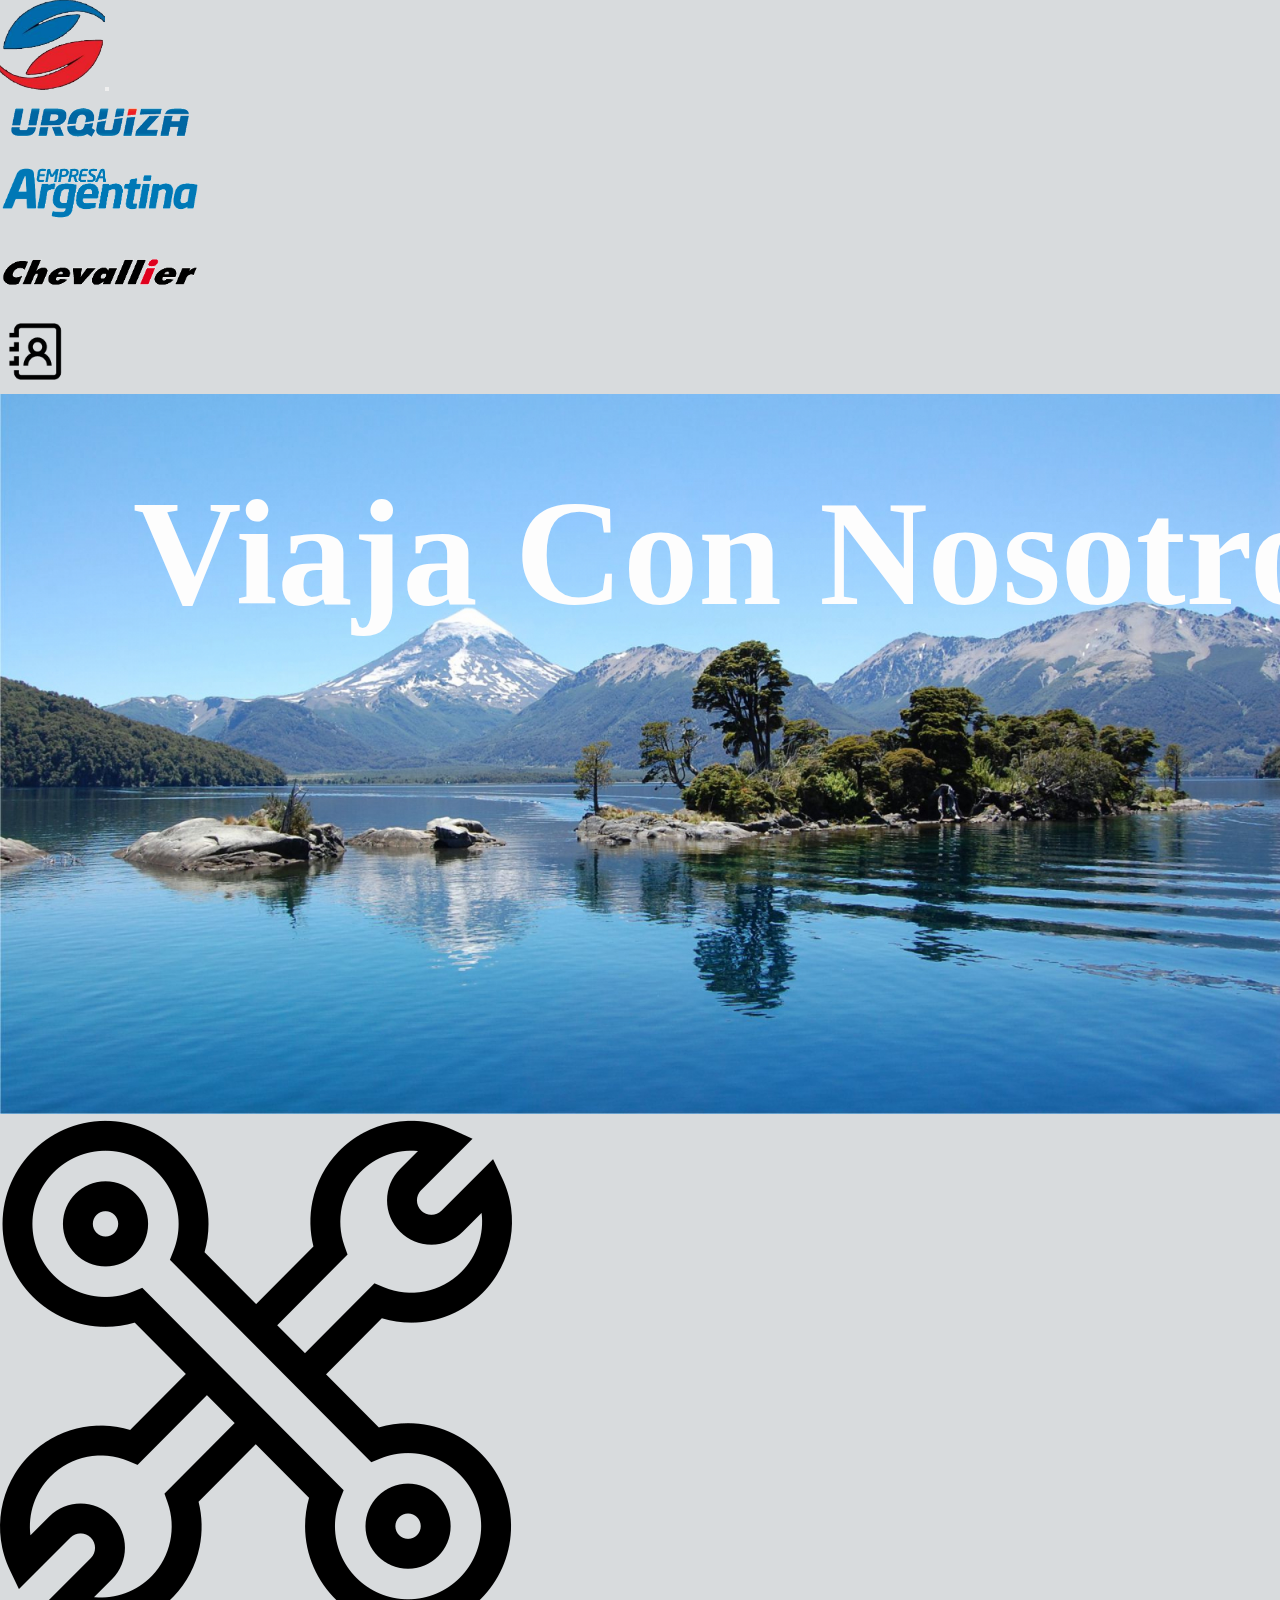
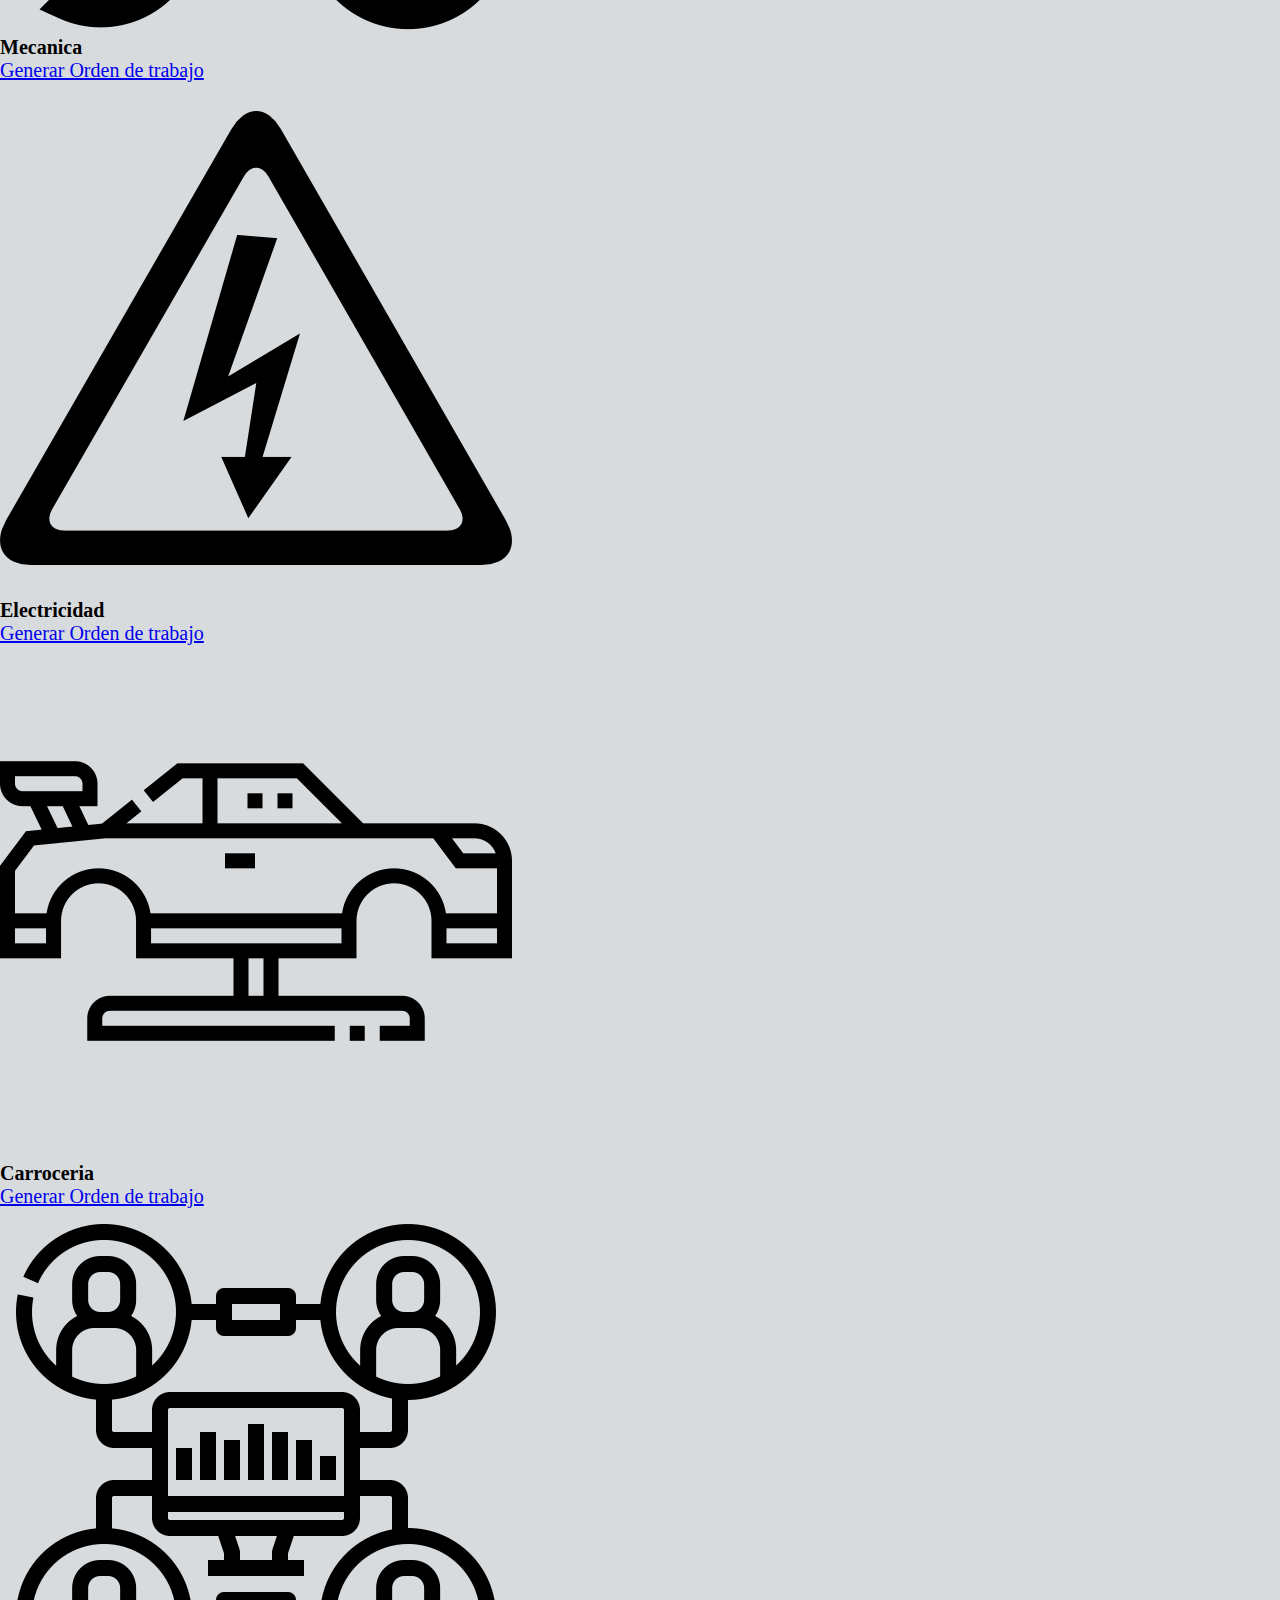
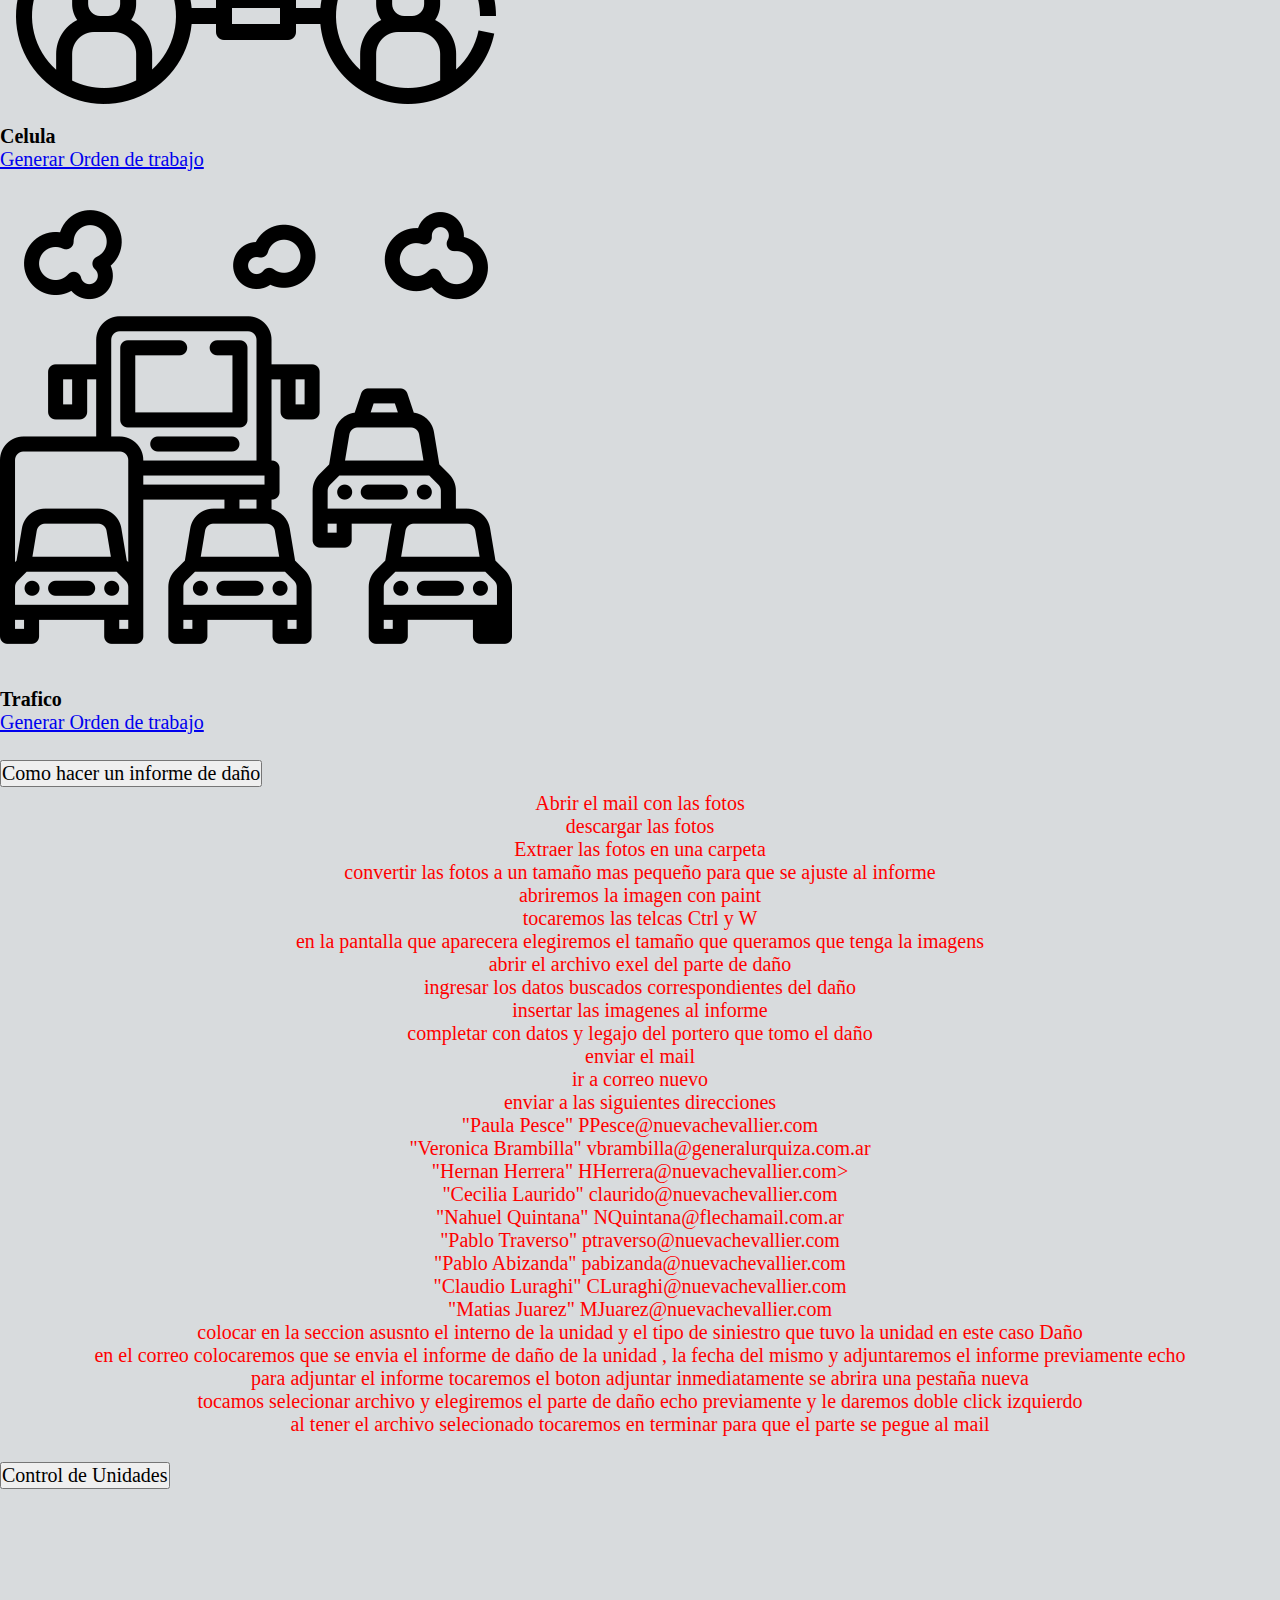
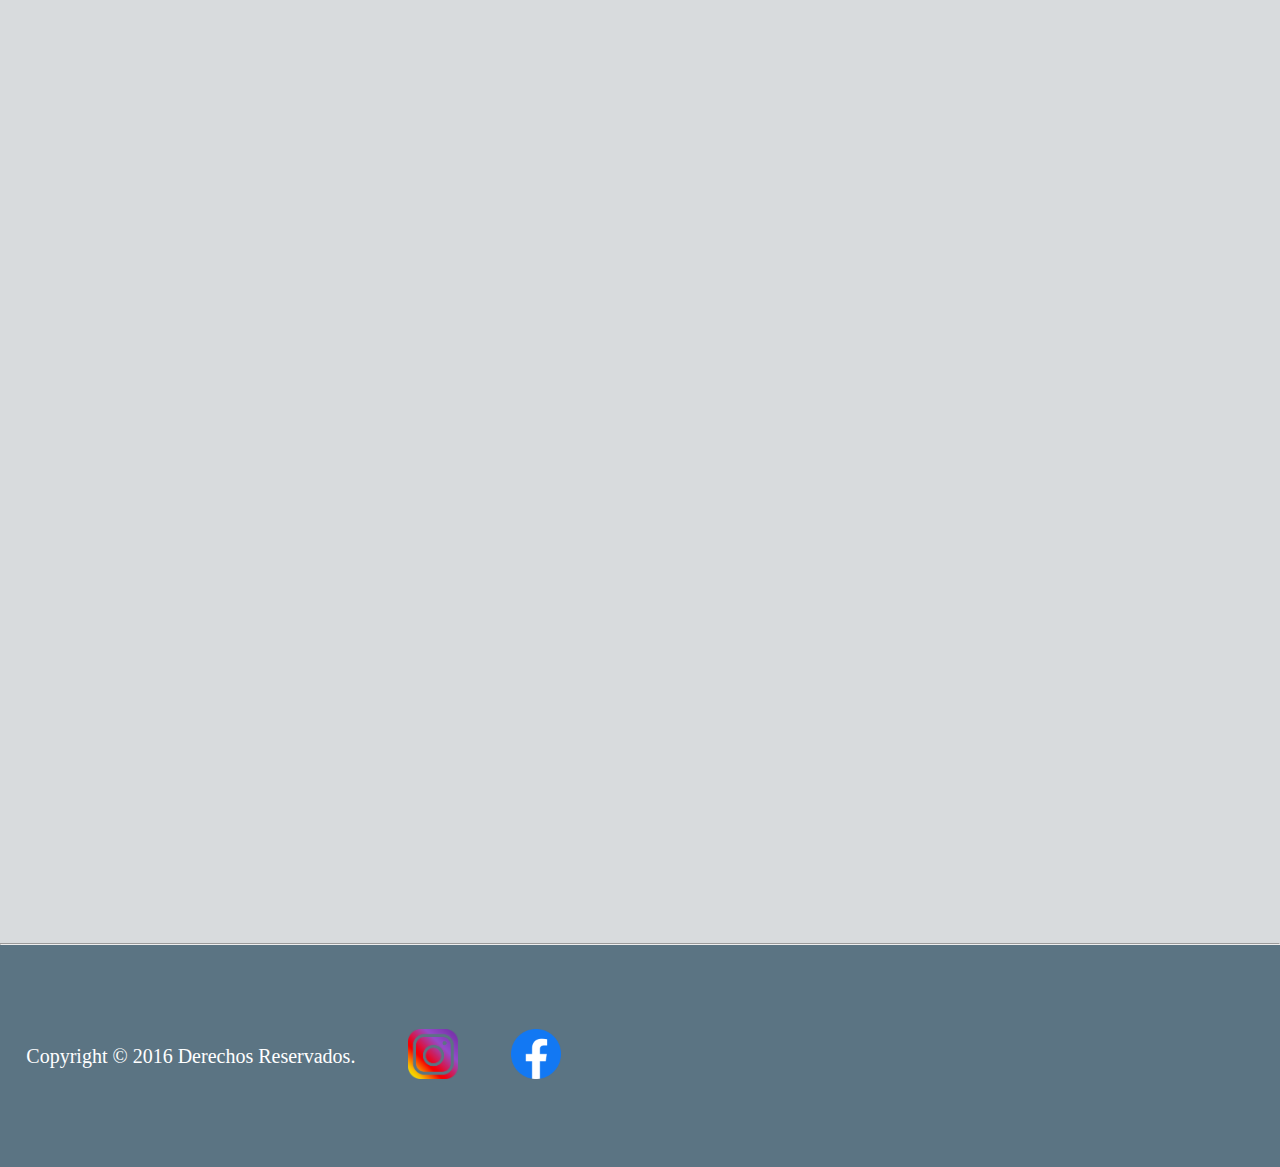
==== index.html @ fd38d235 "falta el mixin y seo" ====
<!DOCTYPE html>
<html lang="en">

<head>
    <meta charset="UTF-8">
    <meta http-equiv="X-UA-Compatible" content="IE=edge">
    <meta name="viewport" content="width=device-width, initial-scale=1.0">


    <link rel="stylesheet" href="https://cdnjs.cloudflare.com/ajax/libs/animate.css/4.1.1/animate.min.css" />
    <link href="https://cdn.jsdelivr.net/npm/bootstrap@5.2.0-beta1/dist/css/bootstrap.min.css" rel="stylesheet"
        integrity="sha384-0evHe/X+R7YkIZDRvuzKMRqM+OrBnVFBL6DOitfPri4tjfHxaWutUpFmBp4vmVor" crossorigin="anonymous">

    <link rel="stylesheet" href="./css/style.css">


    <title>INICIO</title>
</head>

<body>
    <header>


        <nav class="navbar navbar-expand-lg bg-light align-items-center ">

            <div class="container-fluid  d-flex align-content-center">
                <a class="navbar-brand" href="../index.html"><img src="./assets/nodo lujan.png" alt=""
                        class="logo img-fluid"></a>
                <button class="navbar-toggler" type="button" data-bs-toggle="collapse" data-bs-target="#navbarNav"
                    aria-controls="navbarNav" aria-expanded="false" aria-label="Toggle navigation">
                    <span class="navbar-toggler-icon"></span>
                </button>
                <div class="collapse navbar-collapse  justify-content-end" id="navbarNav">
                    <ul class="navbar-nav d-flex align-items-center">
                        <li class="nav-item d-flex ">
                            <a class="nav-link active" aria-current="page" href="./vistas/urquiza.html"><img
                                    src="./assets/logo-urquiza.png" alt="logo urquiza"
                                    class="nav__li--logoEmpresas"></a>
                        </li>

                        <li class="nav-item">
                            <a class="nav-link" href="./vistas/empresa argentina.html"><img
                                    src="./assets/empresaargentina-logo.png" alt="logo empresa Argentina"
                                    class="nav__li--logoEmpresas"></a>
                        </li>
                        <li class="nav-item d-flex ">
                            <a class="nav-link active" aria-current="page" href="./vistas/chevallier.html"><img
                                    src="./assets/chevallier-logo.png" alt="logo urquiza"
                                    class="nav__li--logoEmpresas"></a>
                        </li>
                        <li class="nav-item">
                            <a class="nav-link" href="./vistas/contacto.html"><img src="./assets/contacto.png"
                                    alt="logo contacto" class="nav__li--contacto"></a>
                        </li>
                    </ul>
                </div>
            </div>
        </nav>




















    </header>


    <main>


        <section class="main__section--one--micros">


            <div class="reflejo">






                <div class="contenedor__titulo--imagen ">
                    <figure>

                        <img src="./assets/Bariloche walppaper.jpg" alt="micro de la empresa chevallier"
                            class="main__div--imagenes ">
                    </figure>
                    <h1 class="titulo__imagen-index animate__animated animate__backInLeft ">Viaja Con Nosotros</h1>
                </div>


                <div class="d-flex justify-content-center flex-wrap card__colum--movil">
                    <div class="card" style="width: 18rem;">
                        <img src="./assets/mecanica.png" class="card-img-top" alt="paisaje bariloche">
                        <div class="card-body">
                            <h5 class="card-title">Mecanica</h5>
                            <p class="card-text"></p>
                            <a href="#" class="btn btn-primary">Generar Orden de trabajo</a>
                        </div>
                    </div>
                    <div class="card" style="width: 18rem;">
                        <img src="./assets/electricidad.png" class="card-img-top" alt="paisaje de mar del plata">
                        <div class="card-body">
                            <h5 class="card-title">Electricidad</h5>
                            <p class="card-text"></p>
                            <a href="#" class="btn btn-primary">Generar Orden de trabajo</a>
                        </div>
                    </div>
                    <div class="card" style="width: 18rem;">
                        <img src="./assets/carroceria.png" class="card-img-top" alt="paisaje de villa general Belgrano">
                        <div class="card-body">
                            <h5 class="card-title">Carroceria</h5>
                            <p class="card-text"></p>
                            <a href="#" class="btn btn-primary">Generar Orden de trabajo</a>
                        </div>
                    </div>
                    <div class="card" style="width: 18rem;">
                        <img src="./assets/celula.png" class="card-img-top" alt="paisaje de santa rosa ">
                        <div class="card-body">
                            <h5 class="card-title">Celula</h5>
                            <p class="card-text"></p>
                            <a href="#" class="btn btn-primary">Generar Orden de trabajo</a>
                        </div>
                    </div>
                    <div class="card" style="width: 18rem;">
                        <img src="./assets/trafico.png" class="card-img-top" alt="paisaje de Rosario">
                        <div class="card-body">
                            <h5 class="card-title">Trafico</h5>
                            <p class="card-text"></p>
                            <a href="#" class="btn btn-primary">Generar Orden de trabajo</a>
                        </div>
                    </div>





                </div>
                <div class="accordion" id="accordionExample">
                    <div class="accordion-item">
                        <h2 class="accordion-header" id="headingOne">
                            <button class="accordion-button" type="button" data-bs-toggle="collapse"
                                data-bs-target="#collapseOne" aria-expanded="true" aria-controls="collapseOne">
                                Como hacer un informe de daño
                            </button>
                        </h2>
                        <div id="collapseOne" class="accordion-collapse collapse" aria-labelledby="headingOne"
                            data-bs-parent="#accordionExample">
                            <div class="accordion-body ">
                                <ol class="accordion__div--informe col-6 main__list">
                                    <li>Abrir el mail con las fotos</li>
                                    <li>descargar las fotos</li>
                                    <li>Extraer las fotos en una carpeta</li>
                                    <li>convertir las fotos a un tamaño mas pequeño para que se ajuste al informe</li>
                                    <li>abriremos la imagen con paint</li>
                                    <li>tocaremos las telcas Ctrl y W </li>
                                    <li>en la pantalla que aparecera elegiremos el tamaño que queramos que tenga la imagens</li>
                                    <li>abrir el archivo exel del parte de daño</li>
                                    <li>ingresar los datos buscados correspondientes del daño</li>
                                    <li>insertar las imagenes al informe</li>
                                    <li>completar con datos y legajo del portero que tomo el daño</li>
                                    <li>enviar el mail
                                         
                                            <li>ir a correo nuevo</li>
                                            <li>enviar a las siguientes direcciones
                                                
                                                    <li>"Paula Pesce" PPesce@nuevachevallier.com</li>
                                                    <li>"Veronica Brambilla" vbrambilla@generalurquiza.com.ar</li>
                                                    <li>"Hernan Herrera" HHerrera@nuevachevallier.com></li>
                                                    <li>"Cecilia Laurido" claurido@nuevachevallier.com </li>
                                                    <li>"Nahuel Quintana" NQuintana@flechamail.com.ar</li>
                                                    <li>"Pablo Traverso" ptraverso@nuevachevallier.com</li>
                                                    <li>"Pablo Abizanda" pabizanda@nuevachevallier.com</li>
                                                    <li>"Claudio Luraghi" CLuraghi@nuevachevallier.com</li>
                                                    <li>"Matias Juarez" MJuarez@nuevachevallier.com</li>
                                                
                                            <li>colocar en la seccion asusnto el interno de la unidad y el tipo de
                                                siniestro que tuvo la unidad en este caso Daño</li>
                                            <li>en el correo colocaremos que se envia el informe de daño de la unidad ,
                                                la fecha del mismo y adjuntaremos el informe previamente echo</li>
                                            <li> para adjuntar el informe tocaremos el boton adjuntar inmediatamente se
                                                abrira una pestaña nueva</li>
                                            <li>tocamos selecionar archivo y elegiremos el parte de daño echo
                                                previamente y le daremos doble click izquierdo</li>
                                            <li>al tener el archivo selecionado tocaremos en terminar para que el parte
                                                se pegue al mail</li>
                                        
                                    </li>

                                </ol>
                            </div>
                        </div>
                    </div>
                    <div class="accordion-item">
                        <h2 class="accordion-header" id="headingTwo">
                            <button class="accordion-button collapsed" type="button" data-bs-toggle="collapse"
                                data-bs-target="#collapseTwo" aria-expanded="false" aria-controls="collapseTwo">
                                Control de Unidades
                            </button>
                        </h2>
                        <div id="collapseTwo" class="accordion-collapse collapse" aria-labelledby="headingTwo"
                            data-bs-parent="#accordionExample">
                            <div class="accordion-body">
                                <iframe class="accordion_div--control " width="560" height="315" src="https://www.youtube.com/embed/RJIiFIWrXUc"
                                    title="YouTube video player" frameborder="0"
                                    allow="accelerometer; autoplay; clipboard-write; encrypted-media; gyroscope; picture-in-picture"
                                    allowfullscreen></iframe>
                                <iframe class="accordion_div--control " width="560" height="315" src="https://www.youtube.com/embed/pWi-H2xmDMs"
                                    title="YouTube video player" frameborder="0"
                                    allow="accelerometer; autoplay; clipboard-write; encrypted-media; gyroscope; picture-in-picture"
                                    allowfullscreen></iframe>
                                <iframe class="accordion_div--control " width="560" height="315" src="https://www.youtube.com/embed/S9USbWqzhtk"
                                    title="YouTube video player" frameborder="0"
                                    allow="accelerometer; autoplay; clipboard-write; encrypted-media; gyroscope; picture-in-picture"
                                    allowfullscreen></iframe>
                            </div>
                        </div>
                    </div>
                  
                </div>




        </section>



    </main>

    <br><br><br>
    <hr>

    <footer>

        <div class="mapouter mapa">
            <div class="gmap_canvas"><iframe width="247" height="217" id="gmap_canvas"
                    src="https://maps.google.com/maps?q=pedro%20del%20lujan%202645&t=k&z=13&ie=UTF8&iwloc=&output=embed"
                    frameborder="0" scrolling="no" marginheight="0" marginwidth="0"></iframe>

            </div>
        </div>

        <a href="https://www.facebook.com/gabriel.carranza.7921/"><img src="../assets/Facebook_f_logo_(2019).svg.png"
                alt="" class="footer__logo--redes"></a>
        <a href="https://www.instagram.com/gabriel.powa/"><img src="../assets/900px-Instagram-Icon.png" alt=""
                class="footer__logo--redes"></a>
        <p>Copyright © 2016 Derechos Reservados. </p>

    </footer>


    <script src="https://cdn.jsdelivr.net/npm/bootstrap@5.2.0-beta1/dist/js/bootstrap.bundle.min.js"
        integrity="sha384-pprn3073KE6tl6bjs2QrFaJGz5/SUsLqktiwsUTF55Jfv3qYSDhgCecCxMW52nD2" crossorigin="anonymous">
    </script>


</body>

</html>
---- css/style.css ----
/*
* {
    margin: 0;
    padding: 0;
    box-sizing: border-box;
    font-family: fantasy;
    font-size: 20px;

}

simepre usar esta propiedad para resetar el css predeterminado de la pagina*/
/*



body {
    background-color: rgb(216, 219, 221);
    display: grid;
    grid-template-rows: auto 1fr auto;
    grid-template-columns: 1fr;

}



h2 {
    font-family: fantasy;
    font-size: 50px;
    color: rgb(0, 0, 0);
}



footer {
    width: 100%;
    display: flex;
    justify-items: end;
    justify-content: space-around;
    align-items: center;
    flex-direction: row-reverse;
    color: white;
    background-color: rgb(91, 116, 131);
    padding: 0px 0px;
    margin-bottom: 0px;
    height: 100%;
}




.logo {


    width: 100px;



}

.nav__li--logoEmpresas {
    width: 200px;
}

.nav__li--contacto {
    width: 75px;
}

.div__micros__section--one {
    display: flex;
    flex-direction: column;
    justify-items: center;
    align-items: center;
    margin-top: 300px;
    margin-bottom: 0px;
}


.main__section--one--micros {
    display: grid;
    grid-template-rows: 1fr 20px;


}

.contenedor__titulo--imagen {
    position: relative;
    overflow: hidden;
    width: 100%;

}

.main__div--imagenes {
    width: 100%;

}





*/
.main__list {
  color: red;
  text-align: center;
  margin: auto;
  width: 50;
  font-family: fantasy;
}

.titulo__imagen, .titulo__imagen-index, .titulo__imagen-urquiza, .titulo__imagen-chevallier, .titulo__imagen-argentina {
  position: absolute;
  top: 10%;
  left: 10%;
  width: 100%;
}

.titulo__imagen-argentina {
  transform: translate(5px);
  color: rgb(255, 245, 104);
  font-size: 150px;
}

.main__list {
  color: red;
  text-align: center;
  margin: auto;
  width: 50;
  font-family: fantasy;
}

/*ANIMACION DE LA IMAGEN CHEVALLIER*/
.reflejo figure {
  position: relative;
}

.reflejo figure::before {
  position: absolute;
  top: 0;
  left: -75%;
  z-index: 2;
  display: block;
  content: "";
  width: 50%;
  height: 100%;
  background: linear-gradient(to right, rgba(255, 255, 255, 0) 0%, rgba(255, 255, 255, 0.3) 100%);
  transform: skewX(-25deg);
}

.reflejo figure:hover::before {
  -webkit-animation: shine 0.75s;
  animation: shine 0.75s;
}

@-webkit-keyframes shine {
  100% {
    left: 125%;
  }
}
@keyframes shine {
  100% {
    left: 125%;
  }
}
.titulo__imagen, .titulo__imagen-index, .titulo__imagen-urquiza, .titulo__imagen-chevallier, .titulo__imagen-argentina {
  position: absolute;
  top: 10%;
  left: 10%;
  width: 100%;
}

.titulo__imagen-chevallier {
  transform: translate(5px);
  color: rgb(226, 3, 3);
  font-size: 150px;
}

.main__list {
  color: red;
  text-align: center;
  margin: auto;
  width: 50;
  font-family: fantasy;
}

.titulo__imagen, .titulo__imagen-index, .titulo__imagen-urquiza, .titulo__imagen-argentina, .titulo__imagen-chevallier {
  position: absolute;
  top: 10%;
  left: 10%;
  width: 100%;
}

.titulo__imagen-urquiza {
  transform: translate(5px);
  color: rgb(14, 98, 172);
  font-size: 150px;
}

.accordion_div--control {
  width: 100vh;
}

.accordion__div--informe {
  display: flex;
  flex-wrap: wrap;
  flex-direction: column;
  width: 100%;
}

.titulo__imagen, .titulo__imagen-index, .titulo__imagen-argentina, .titulo__imagen-chevallier, .titulo__imagen-urquiza {
  position: absolute;
  top: 10%;
  left: 10%;
  width: 100%;
}

.titulo__imagen-index {
  transform: translate(5px);
  color: rgb(253, 253, 253);
  font-size: 150px;
}

.main__list {
  color: red;
  text-align: center;
  margin: auto;
  width: 50;
  font-family: fantasy;
}

* {
  margin: 0;
  padding: 0;
  box-sizing: border-box;
  font-family: fantasy;
  font-size: 20px;
}

/*simepre usar esta propiedad para resetar el css predeterminado de la pagina*/
body {
  background-color: rgb(216, 219, 221);
  display: grid;
  grid-template-rows: auto 1fr auto;
  grid-template-columns: 1fr;
}

h2 {
  font-family: fantasy;
  font-size: 50px;
  color: rgb(0, 0, 0);
}

footer {
  width: 100%;
  display: flex;
  justify-items: end;
  justify-content: space-around;
  align-items: center;
  flex-direction: row-reverse;
  color: white;
  background-color: rgb(91, 116, 131);
  padding: 0px 0px;
  margin-bottom: 0px;
  height: 100%;
}

/*CLASES*/
.logo {
  width: 100px;
}

.logo:hover,
.nav__li--logoEmpresas:hover,
.nav__li--contacto:hover {
  transform: scale(1.1);
}

.header__contenedor {
  opacity: 0.9;
  background-color: rgb(10, 153, 163);
  padding: auto;
  position: fixed;
  display: flex;
  justify-content: space-evenly;
  flex-wrap: wrap;
  width: 100%;
}

.nav__li {
  display: inline;
  font-size: 30px;
  margin: 40px 40px;
}

.nav__li--contacto {
  width: 75px;
}

.nav__li--logoEmpresas {
  width: 200px;
}

.main {
  display: grid;
  grid-template-rows: 1fr 24rem 8rem;
  margin-top: 50px;
  text-align: center;
}

.main__titulo {
  display: flex;
  text-shadow: rgb(69, 124, 196) 5px 2px 54px;
  font-size: 5rem;
  text-align: center;
  font-family: fantasy;
  margin-top: 40px;
  justify-content: center;
}

.main__section--one {
  margin-top: 200px;
  display: grid;
  grid-template-rows: auto 5fr auto;
  gap: 10rem;
  justify-items: center;
}

.main__imagenes {
  width: 100%;
}

.main__div__taller--index {
  gap: 10px;
  margin: auto;
  /* display: flex; */
  /* flex-direction: row; */
  /* justify-content: center; */
  display: grid;
  grid-template-columns: 1fr 1fr;
  justify-items: center;
  justify-content: center;
  width: 50%;
}

.main__section-parrafo {
  color: rgba(255, 0, 0, 0.37);
  text-align: center;
  margin: auto;
  width: 50%;
  font-family: fantasy;
}

.main__logoCNRT {
  width: 600px;
}

.footer__logo--redes {
  width: 50px;
}

.footer__logo--redes:hover {
  transform: scale(2.5);
}

.section__table {
  margin: auto;
  font-size: 20px;
}

.section__table--div {
  display: flex;
  justify-content: center;
  text-align: center;
  font-family: fantasy;
}

.formulario {
  background-color: white;
  border: 2px solid;
  border-color: black;
  border-radius: 1em;
  font-family: fantasy;
  /* margin: auto; */
  display: flex;
  flex-direction: column;
  align-items: stretch;
  padding: 2rem;
  margin-top: 60px;
  margin-left: auto;
  margin-right: auto;
}

table {
  background-color: aliceblue;
}

.main__contacto {
  padding-top: 150px;
  display: grid;
  grid-template-columns: 1fr;
  justify-content: center;
}

.div__texto {
  display: flex;
  justify-content: center;
  flex-direction: column;
  width: 100%;
}

.div__main__logoCNRT {
  width: 100%;
}

.div__section__dos__index {
  display: grid;
  justify-items: center;
  grid-template-rows: 1fr;
  justify-content: center;
}

.main__section--one--micros {
  display: grid;
  grid-template-rows: 1fr 20px;
}

.div__micros__section--one {
  display: flex;
  flex-direction: column;
  justify-items: center;
  align-items: center;
  margin-top: 300px;
  margin-bottom: 0px;
}

.main__div--imagenes {
  width: 100%;
}

.div_taller--uno {
  display: flex;
  flex-direction: column;
  width: 100%;
}

.div_taller--dos {
  display: flex;
  flex-direction: column;
  width: 100%;
}

.main__section--two {
  display: grid;
  grid-template-rows: 1fr;
  gap: 10px;
}

.main__titulo--micros {
  display: flex;
  text-shadow: rgb(69, 124, 196) 5px 2px 54px;
  font-size: 5rem;
  text-align: center;
  font-family: fantasy;
  padding: 40px;
  justify-content: center;
}

.mapa {
  width: 50%;
  display: flex;
  justify-content: flex-end;
}

.contenedor__titulo--imagen {
  position: relative;
  overflow: hidden;
  width: 100%;
}

.argentina {
  font-size: 130px;
}

.imagen__carrusel {
  height: 200px;
}

.section__formulario {
  margin: 2rem;
}

/*RESPONSIVE*/
@media screen and (max-width: 1200px) {
  .accordion__div--informe {
    display: flex;
    flex-wrap: wrap;
    overflow: hidden;
  }

  .contenedor__titulo--imagen {
    position: relative;
    overflow: hidden;
  }

  .accordion_div--control {
    width: 70%;
  }

  .titulo__imagen, .titulo__imagen-argentina, .titulo__imagen-chevallier, .titulo__imagen-urquiza, .titulo__imagen-index {
    position: absolute;
    top: 50%;
    left: 5%;
    transform: translate(170px);
    color: rgb(39, 128, 206);
    font-size: 50px;
    width: 100%;
  }

  .titulo__imagen--urquiza {
    position: absolute;
    top: 50%;
    left: 0%;
    transform: translate(5px);
    color: aliceblue;
    font-size: 50px;
    width: 100%;
  }

  .titulo__imagen--chevallier {
    position: absolute;
    top: 50%;
    left: 5%;
    transform: translate(170px);
    color: aliceblue;
    font-size: 50px;
    width: 100%;
  }

  .card__colum--movil {
    display: flex;
    flex-direction: column;
    align-items: center;
  }

  .main__div__taller--index {
    margin: auto;
    /* display: flex; */
    /* flex-direction: row; */
    /* justify-content: center; */
    display: grid;
    grid-template-columns: 1fr;
    justify-items: center;
    width: 70vh;
  }

  .mapouter {
    display: none;
  }
}
@media screen and (max-width: 768px) {
  .contenedor__titulo--imagen {
    position: relative;
    overflow: hidden;
  }

  .card__colum--movil {
    display: flex;
    flex-direction: column;
    align-items: center;
  }

  .main__div__taller--index {
    margin: auto;
    /* display: flex; */
    /* flex-direction: row; */
    /* justify-content: center; */
    display: grid;
    grid-template-columns: 1fr;
    justify-items: center;
    width: 70vh;
  }

  .mapouter {
    display: none;
  }
}
@media screen and (max-width: 480px) {
  .formulario {
    background-color: white;
    border: 2px solid;
    border-color: black;
    border-radius: 1em;
    font-family: fantasy;
    /* margin: auto; */
    display: flex;
    flex-direction: column;
    align-items: stretch;
    padding: 2rem;
    margin-top: 60px;
    margin-left: auto;
    margin-right: auto;
  }

  .main__div__taller--index {
    margin: auto;
    /* display: flex; */
    /* flex-direction: row; */
    /* justify-content: center; */
    display: grid;
    grid-template-columns: 1fr;
    width: 70vh;
  }

  .mapouter {
    display: none;
  }

  footer {
    display: flex;
    justify-content: space-around;
    align-items: center;
    flex-direction: column;
    color: white;
    background-color: rgb(91, 116, 131);
    align-content: flex-end;
    margin-bottom: 0px;
    /*pruba*/
    position: static;
    left: 0;
    bottom: 0;
    width: 100%;
  }

  .div__main__titulo {
    width: 70vh;
  }

  .main__titulo {
    display: flex;
    flex-wrap: wrap;
    width: 70vh;
  }

  .main__logoCNRT {
    width: 60vh;
  }

  .video__cnrt {
    margin-bottom: 50px;
  }
}
@media screen and (max-width: 360px) {
  .main__div__taller--index {
    gap: 10px;
    margin: auto;
    /* display: flex; */
    /* flex-direction: row; */
    /* justify-content: center; */
    display: grid;
    grid-template-columns: 1fr;
    width: 70vh;
  }

  .mapouter {
    display: none;
  }

  footer {
    display: flex;
    justify-content: space-around;
    justify-content: end;
    align-items: center;
    flex-direction: column;
    color: white;
    background-color: rgb(91, 116, 131);
    margin-bottom: 0px;
    /*pruba*/
    position: static;
    left: 0;
    bottom: 0;
    width: 100%;
  }

  .div__main__titulo {
    width: 70vh;
  }

  .main__titulo {
    display: flex;
    flex-wrap: wrap;
    width: 70vh;
  }

  .main__logoCNRT {
    width: 60vh;
  }

  .video__cnrt {
    margin-bottom: 50px;
  }
}/*# sourceMappingURL=style.css.map */
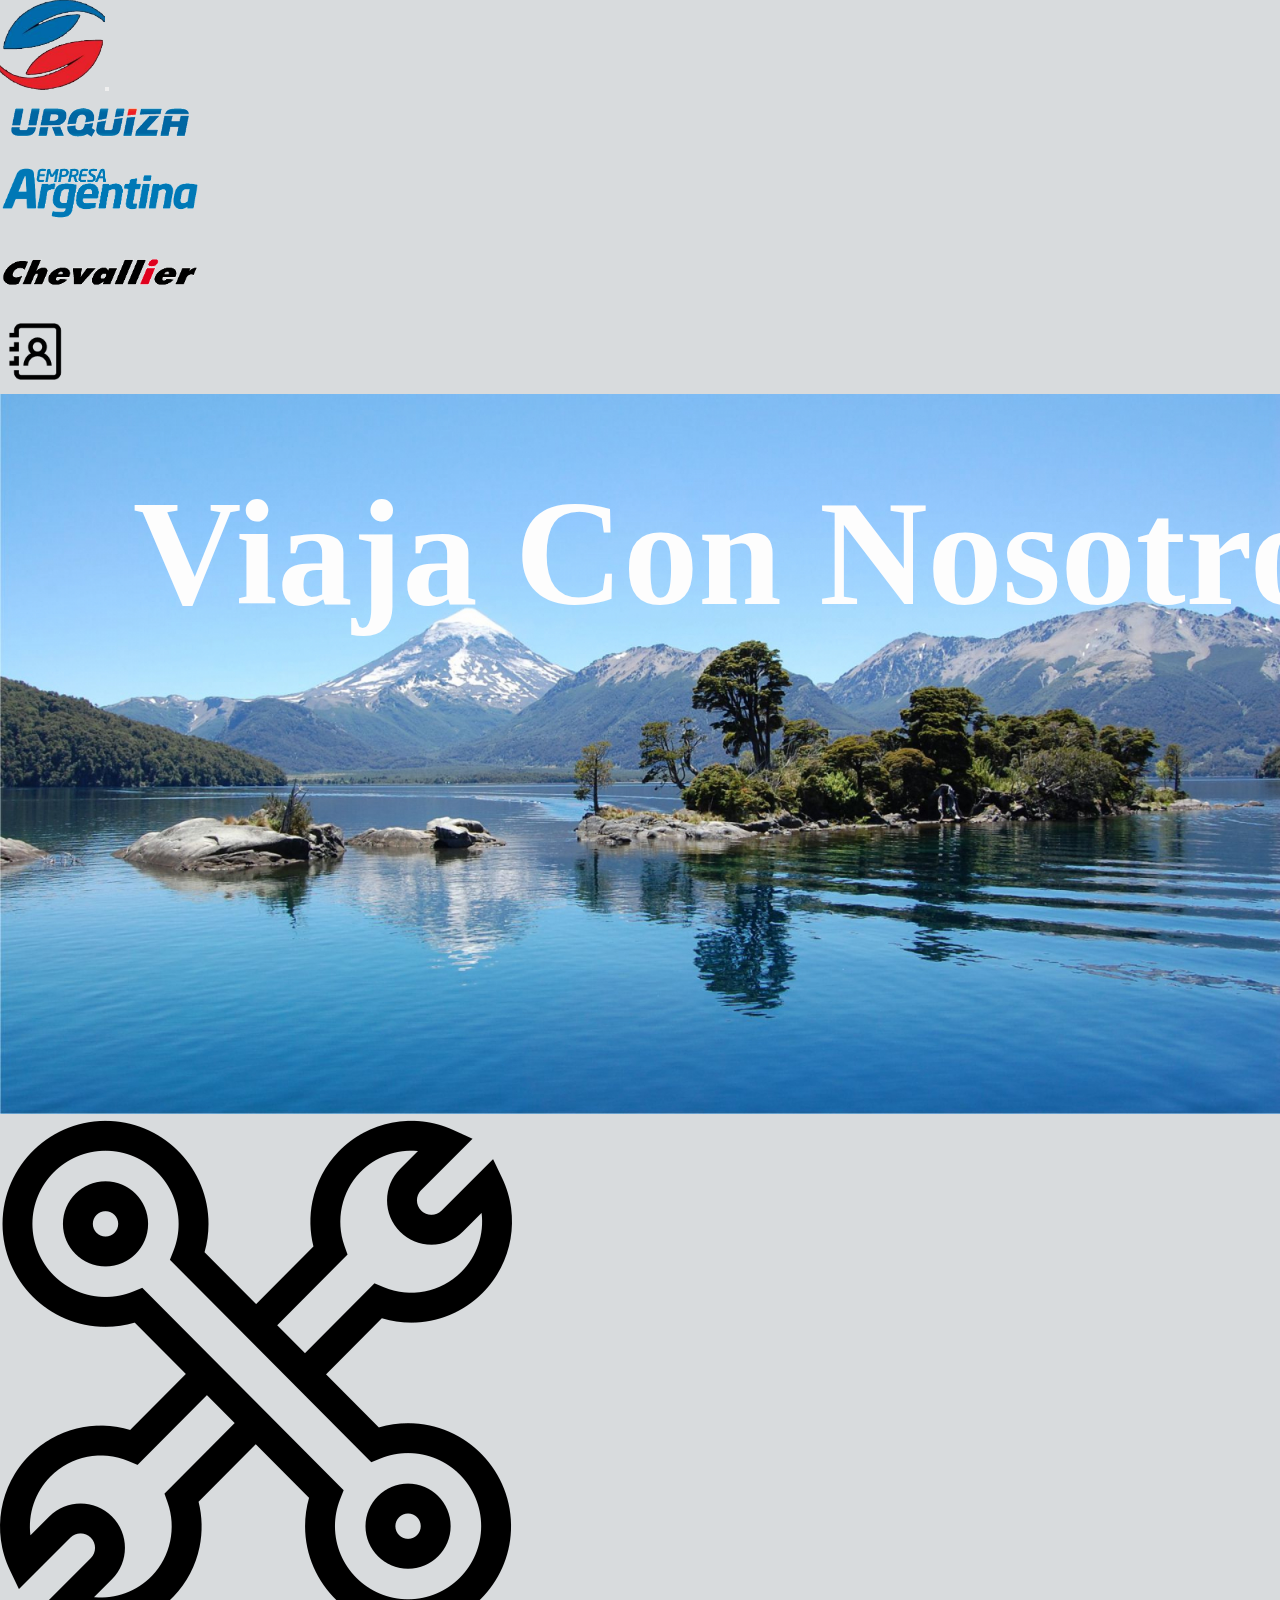
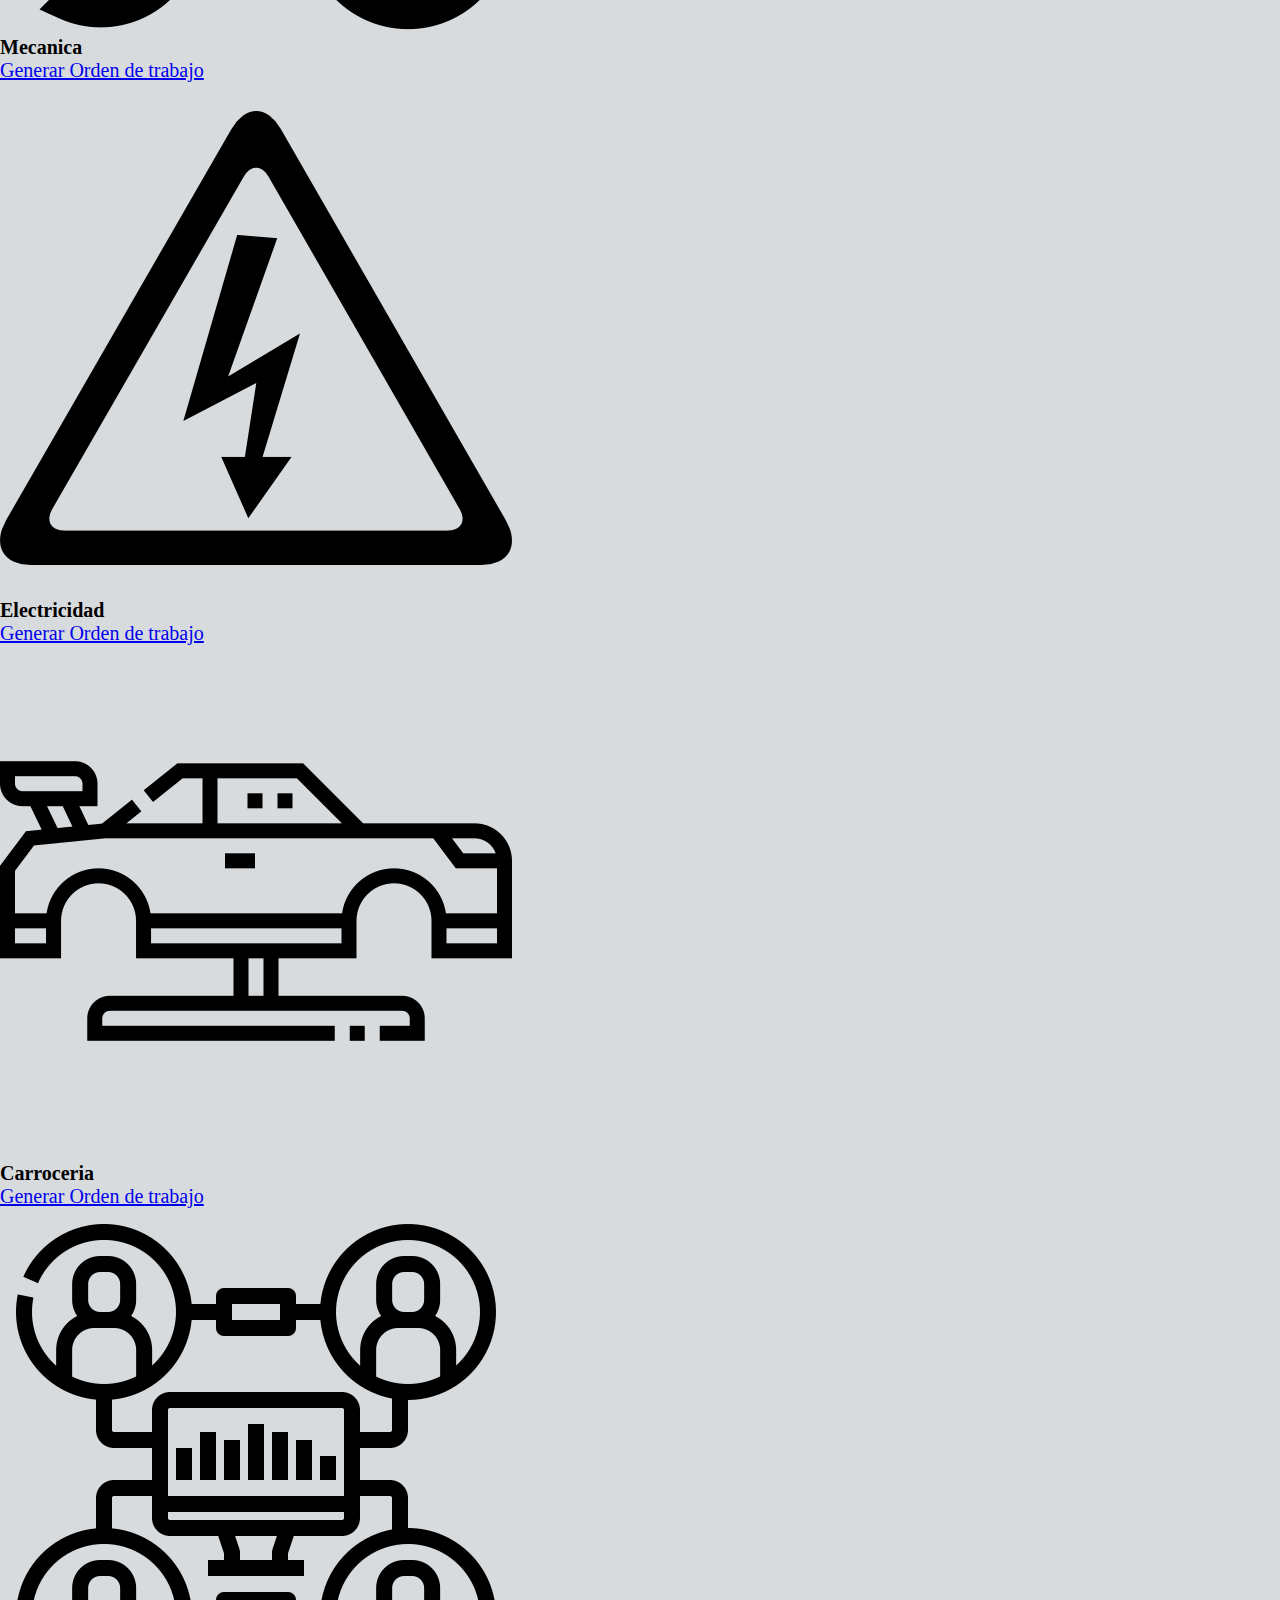
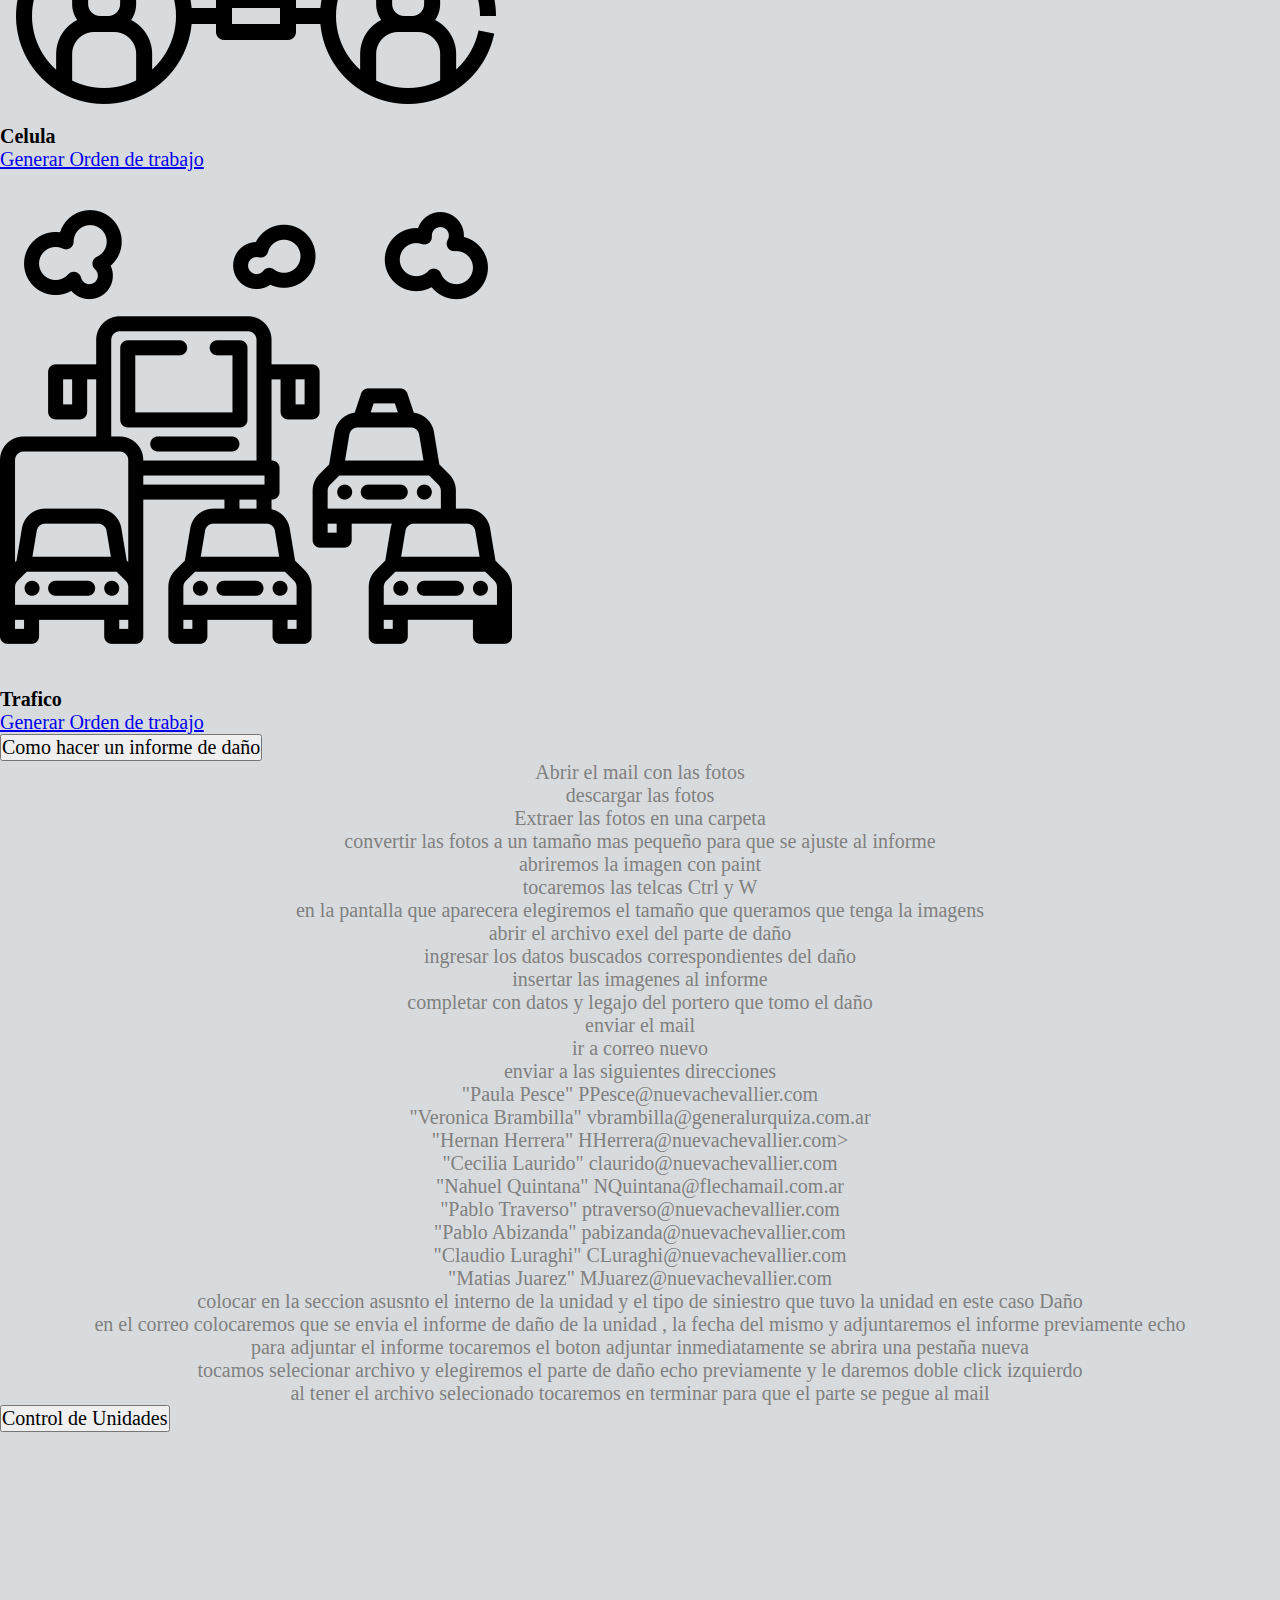
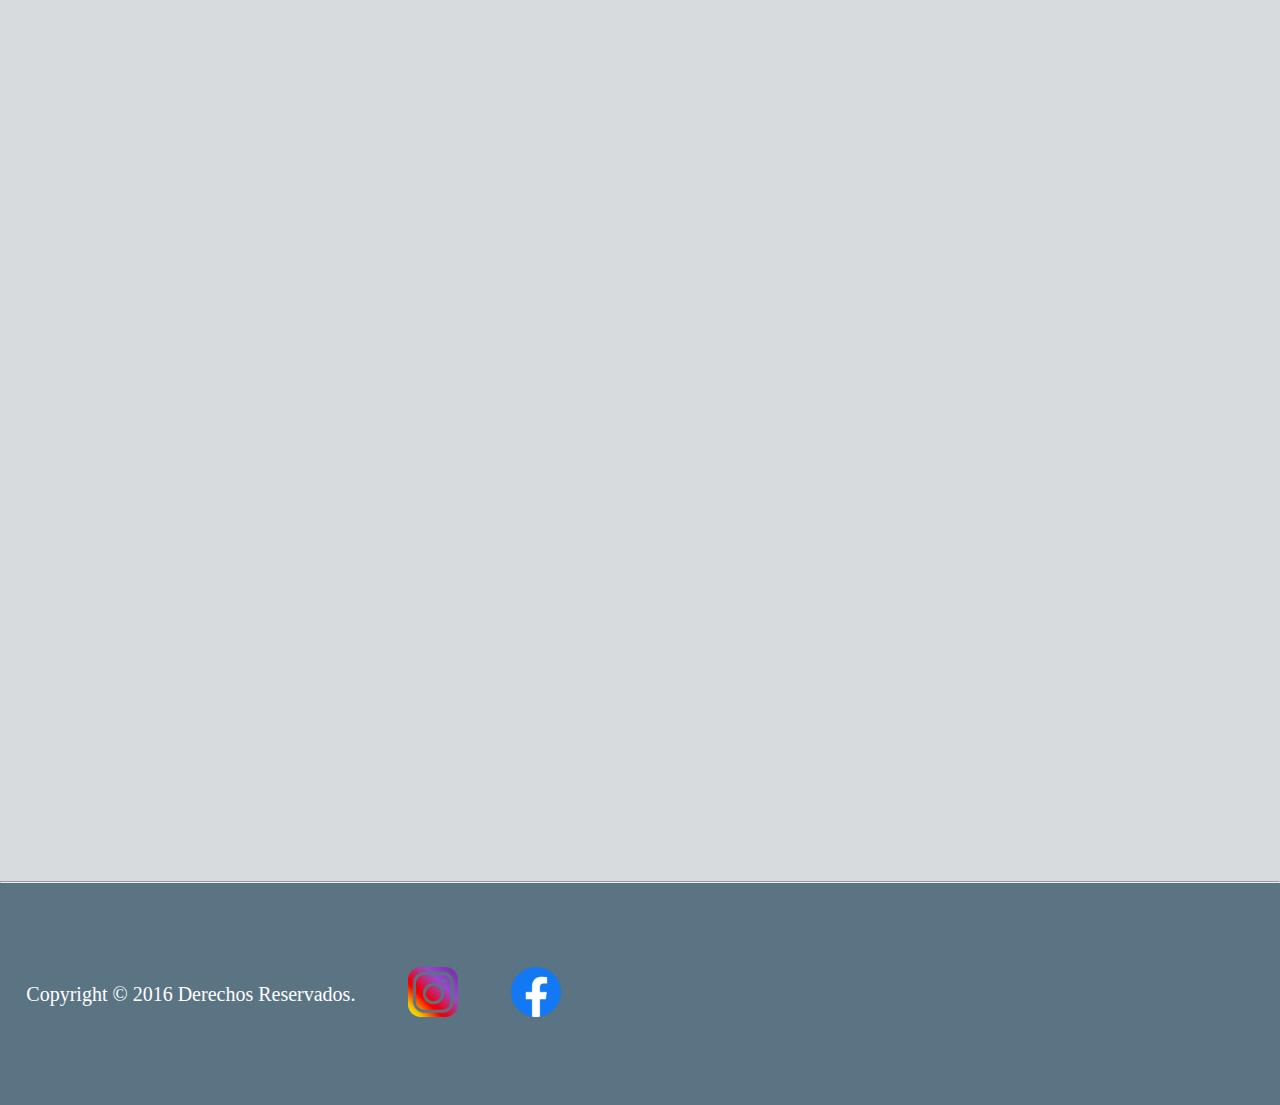
==== commit 4819dcc4: "falta mixind y seo 1.02v" ====
--- a/index.html
+++ b/index.html
@@ -5,8 +5,8 @@
     <meta charset="UTF-8">
     <meta http-equiv="X-UA-Compatible" content="IE=edge">
     <meta name="viewport" content="width=device-width, initial-scale=1.0">
-
-
+    <meta name="keywords" content="urquiza . chevallier , empresa argentina , transporte , vacaciones , cordoba , rosario , bariloche , santa rosa , capilla del monte ">
+    <meta name="description" content="empresas de transporte urquiza chevallier empresa argentina">
     <link rel="stylesheet" href="https://cdnjs.cloudflare.com/ajax/libs/animate.css/4.1.1/animate.min.css" />
     <link href="https://cdn.jsdelivr.net/npm/bootstrap@5.2.0-beta1/dist/css/bootstrap.min.css" rel="stylesheet"
         integrity="sha384-0evHe/X+R7YkIZDRvuzKMRqM+OrBnVFBL6DOitfPri4tjfHxaWutUpFmBp4vmVor" crossorigin="anonymous">
--- a/css/style.css
+++ b/css/style.css
@@ -99,14 +99,6 @@
 
 
 */
-.main__list {
-  color: red;
-  text-align: center;
-  margin: auto;
-  width: 50;
-  font-family: fantasy;
-}
-
 .titulo__imagen, .titulo__imagen-index, .titulo__imagen-urquiza, .titulo__imagen-chevallier, .titulo__imagen-argentina {
   position: absolute;
   top: 10%;
@@ -121,11 +113,27 @@
 }
 
 .main__list {
-  color: red;
+  color: grey;
   text-align: center;
   margin: auto;
   width: 50;
   font-family: fantasy;
+}
+
+.titulo_contacto--huno {
+  font-size: 150px;
+  color: rgb(126, 119, 119);
+  font-weight: 500;
+  text-transform: uppercase;
+  text-align: start;
+}
+
+.titulo_contacto--hdos {
+  font-size: 100px;
+  color: blue;
+  font-weight: 400;
+  text-transform: uppercase;
+  text-align: start;
 }
 
 /*ANIMACION DE LA IMAGEN CHEVALLIER*/
@@ -175,11 +183,27 @@
 }
 
 .main__list {
-  color: red;
+  color: grey;
   text-align: center;
   margin: auto;
   width: 50;
   font-family: fantasy;
+}
+
+.titulo_contacto--huno {
+  font-size: 150px;
+  color: rgb(126, 119, 119);
+  font-weight: 500;
+  text-transform: uppercase;
+  text-align: start;
+}
+
+.titulo_contacto--hdos {
+  font-size: 100px;
+  color: blue;
+  font-weight: 400;
+  text-transform: uppercase;
+  text-align: start;
 }
 
 .titulo__imagen, .titulo__imagen-index, .titulo__imagen-urquiza, .titulo__imagen-argentina, .titulo__imagen-chevallier {
@@ -220,11 +244,27 @@
 }
 
 .main__list {
-  color: red;
+  color: grey;
   text-align: center;
   margin: auto;
   width: 50;
   font-family: fantasy;
+}
+
+.titulo_contacto--huno {
+  font-size: 150px;
+  color: rgb(126, 119, 119);
+  font-weight: 500;
+  text-transform: uppercase;
+  text-align: start;
+}
+
+.titulo_contacto--hdos {
+  font-size: 100px;
+  color: blue;
+  font-weight: 400;
+  text-transform: uppercase;
+  text-align: start;
 }
 
 * {
@@ -241,12 +281,6 @@
   display: grid;
   grid-template-rows: auto 1fr auto;
   grid-template-columns: 1fr;
-}
-
-h2 {
-  font-family: fantasy;
-  font-size: 50px;
-  color: rgb(0, 0, 0);
 }
 
 footer {
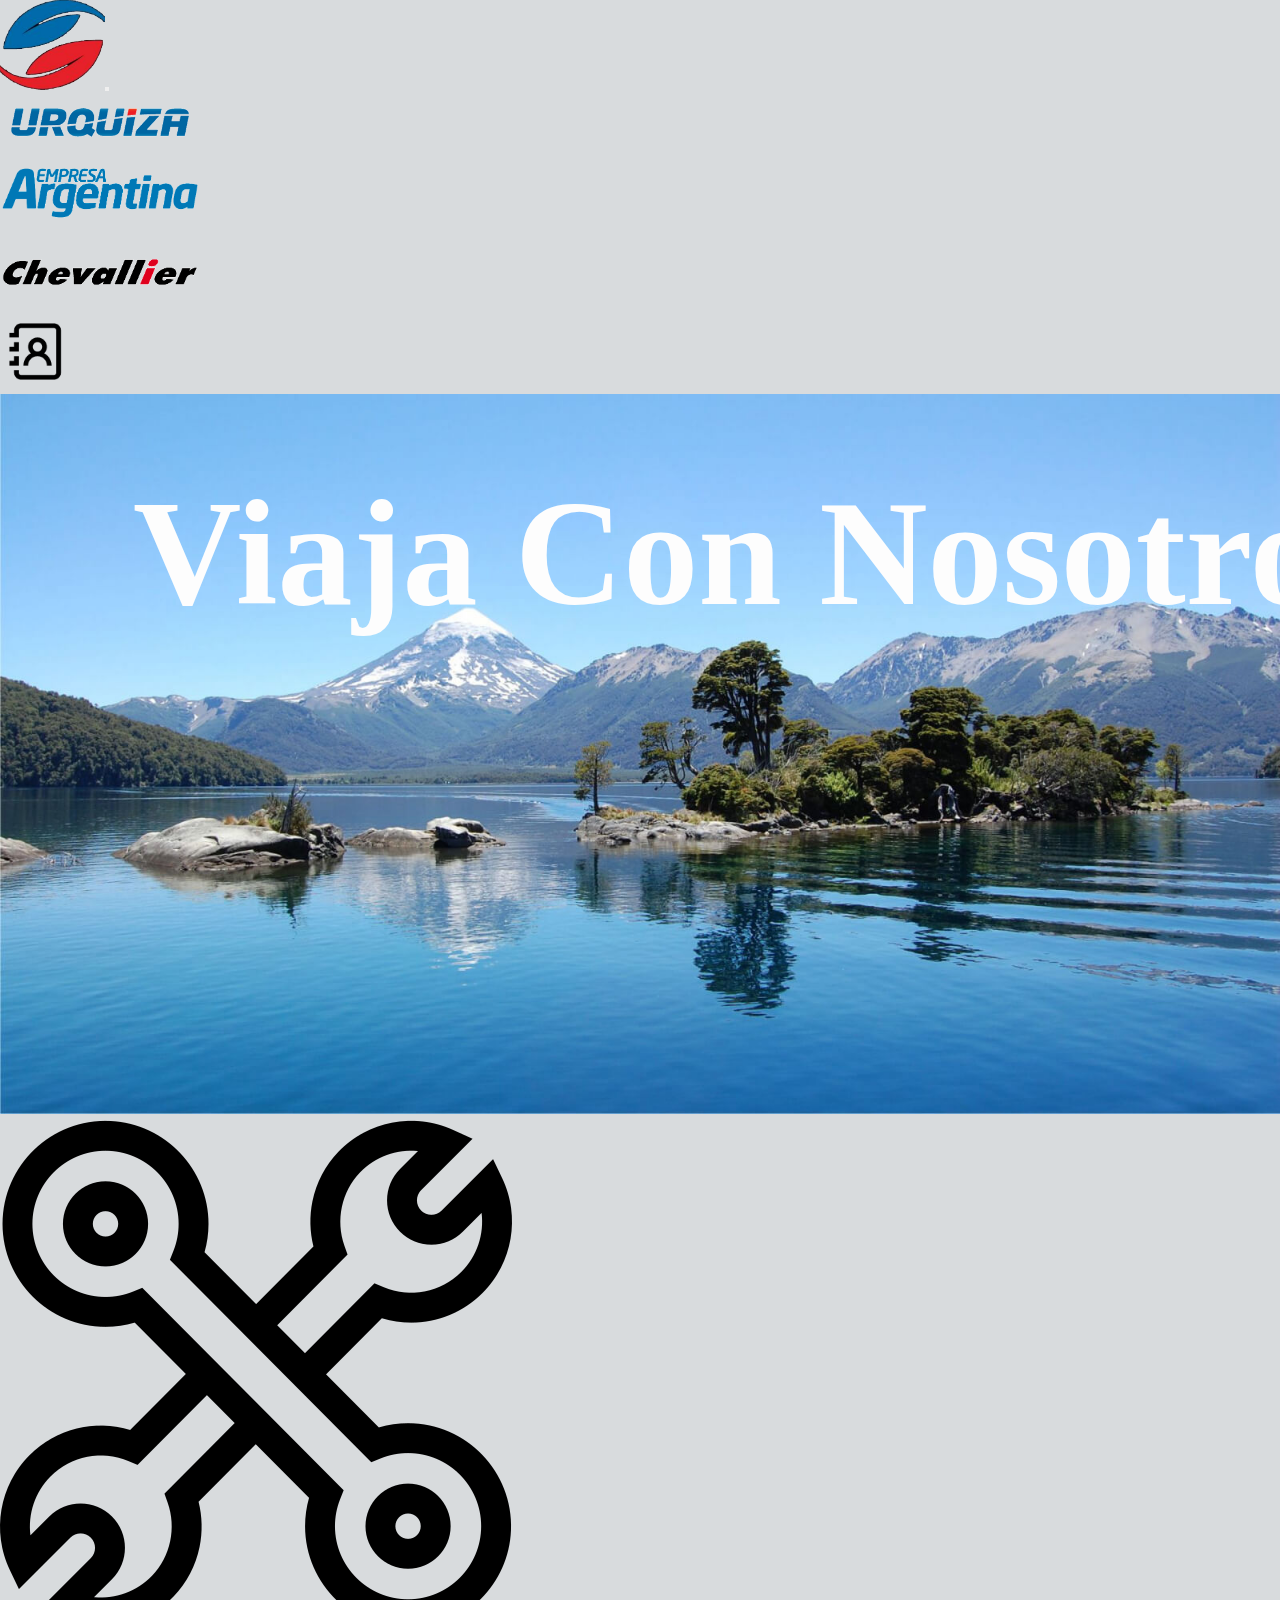
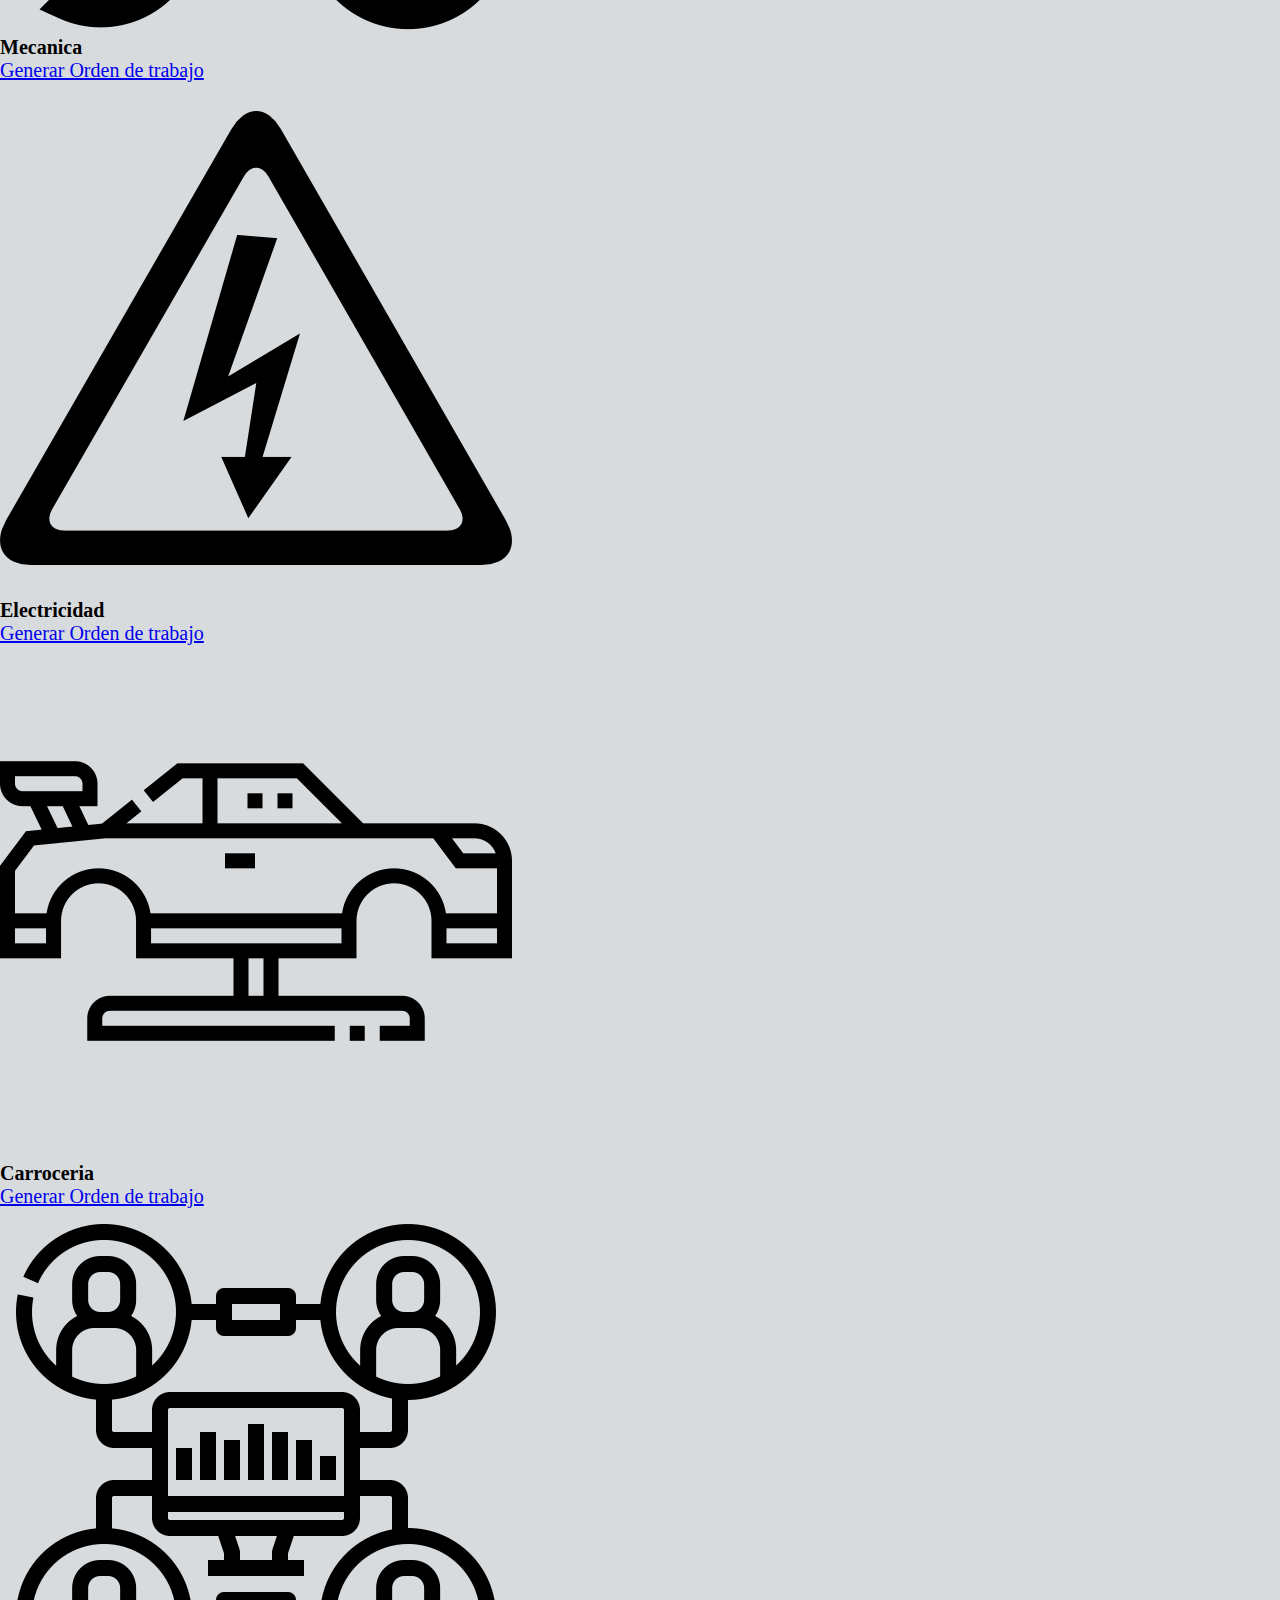
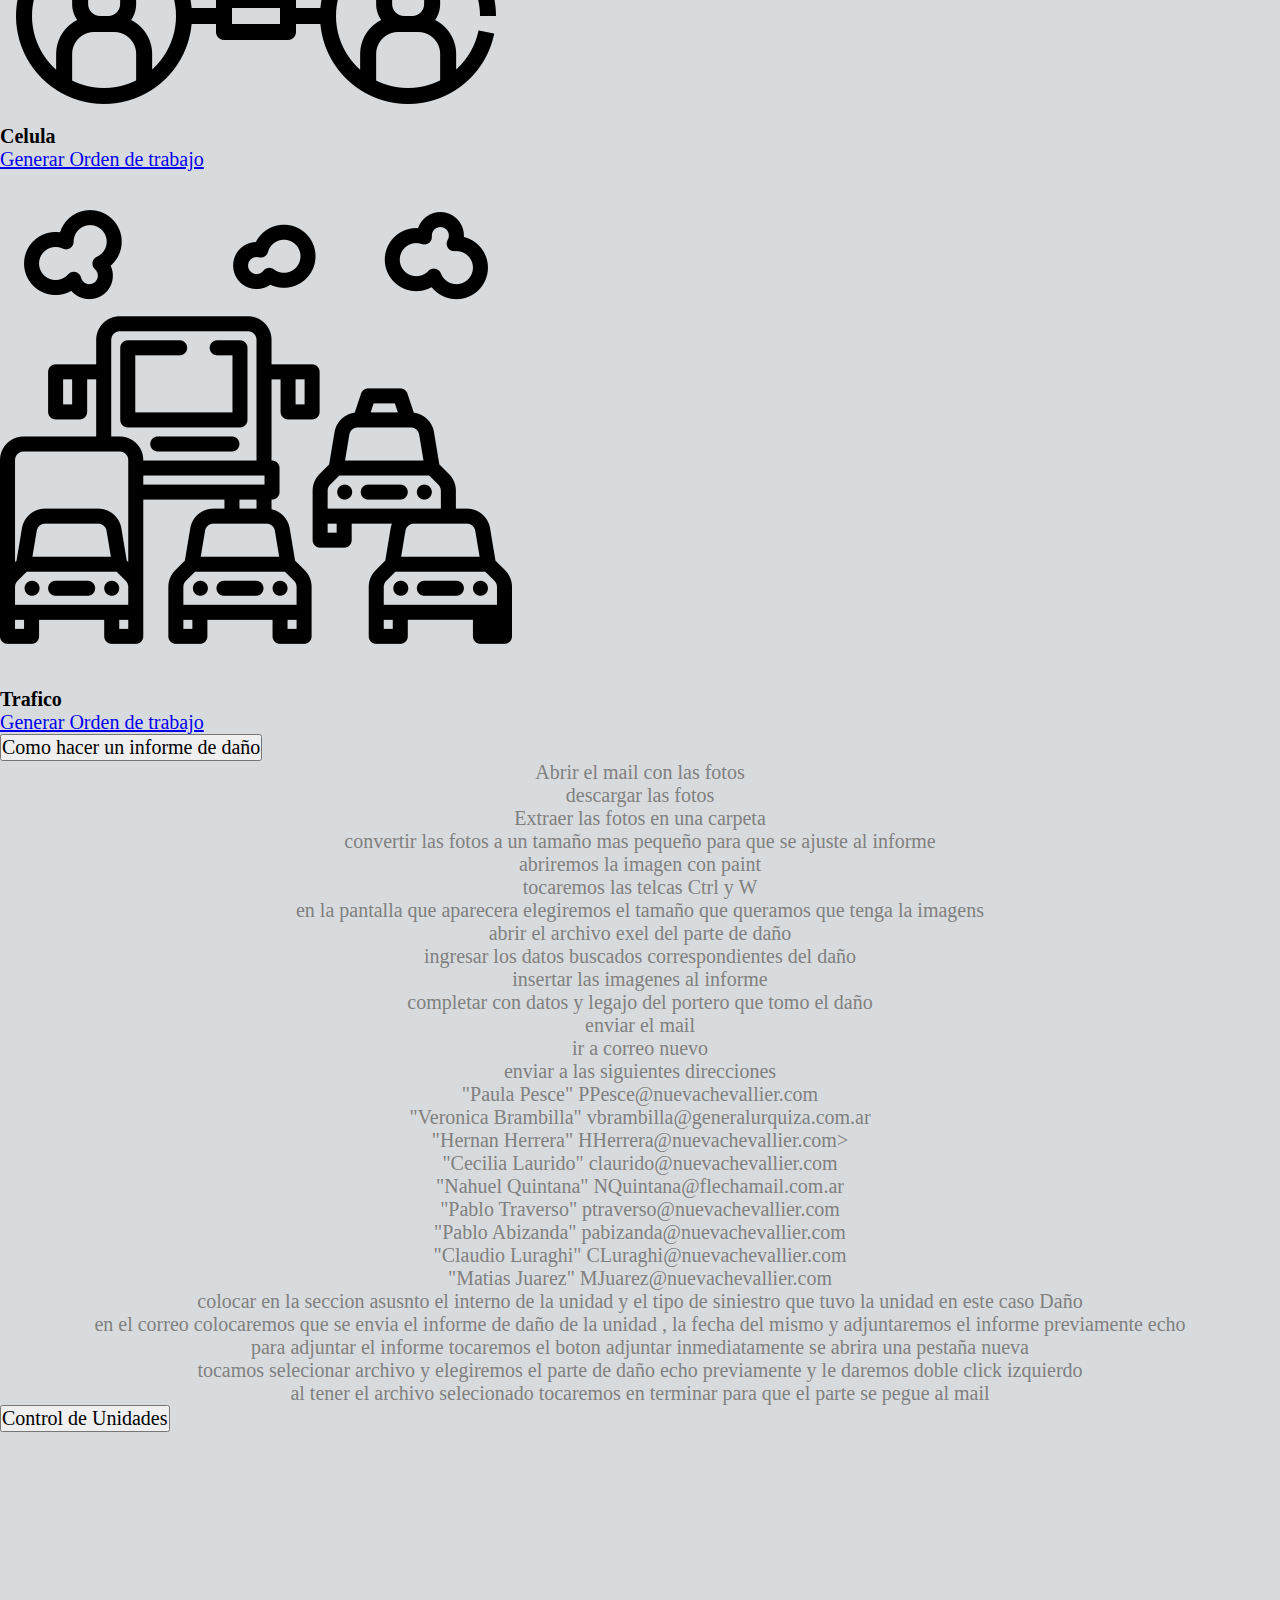
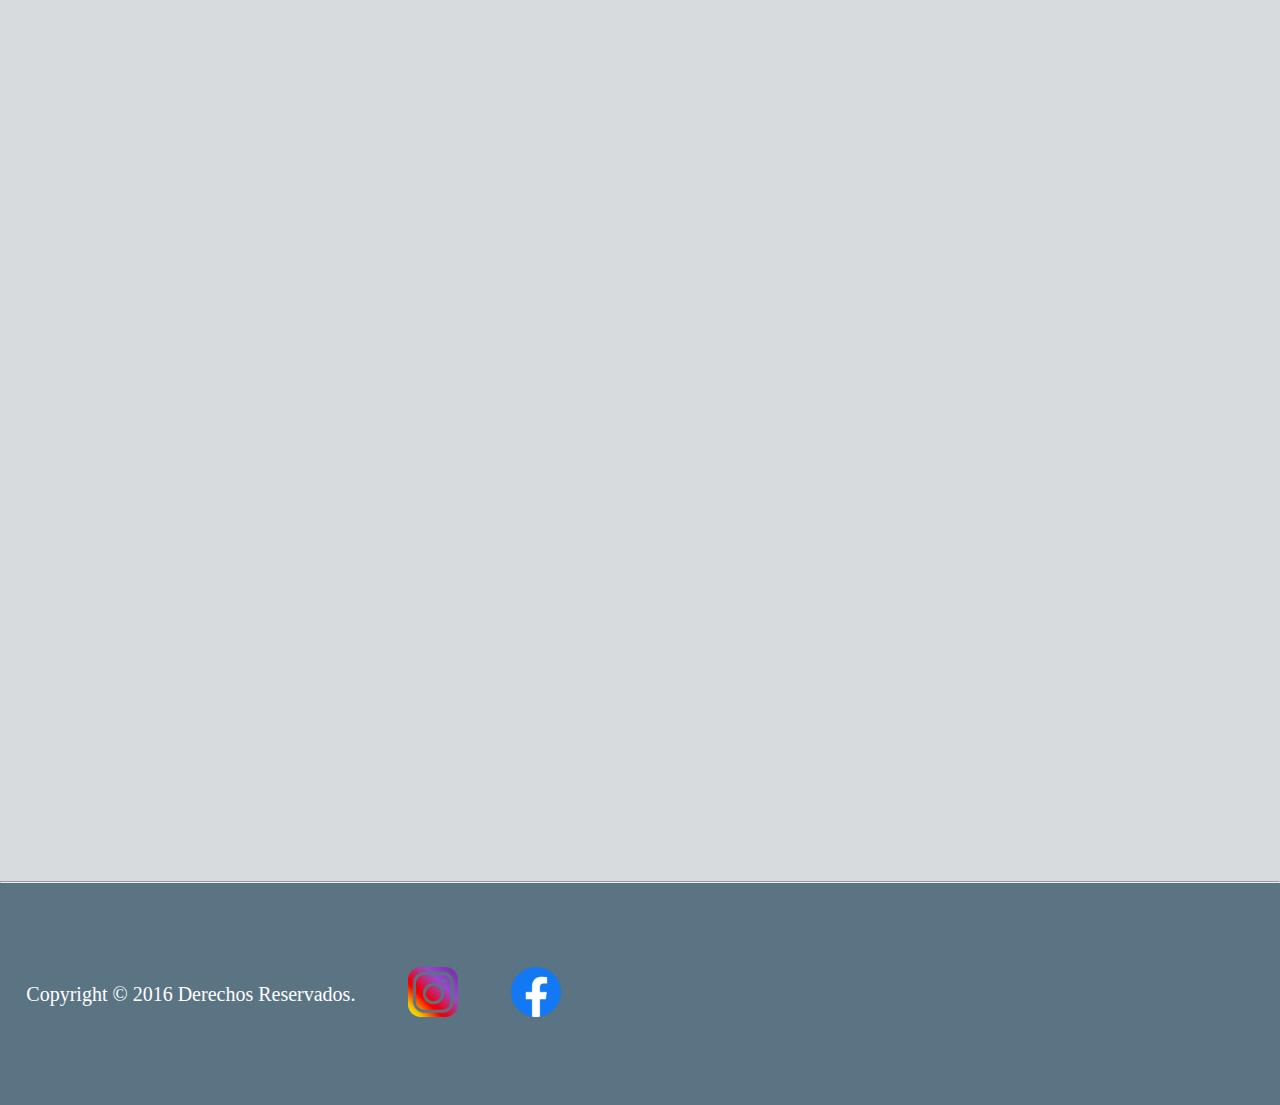
==== commit 81fc4fd6: "falta mixind y seo 1.04v" ====
--- a/index.html
+++ b/index.html
@@ -14,7 +14,7 @@
     <link rel="stylesheet" href="./css/style.css">
 
 
-    <title>INICIO</title>
+    <title>transporte</title>
 </head>
 
 <body>
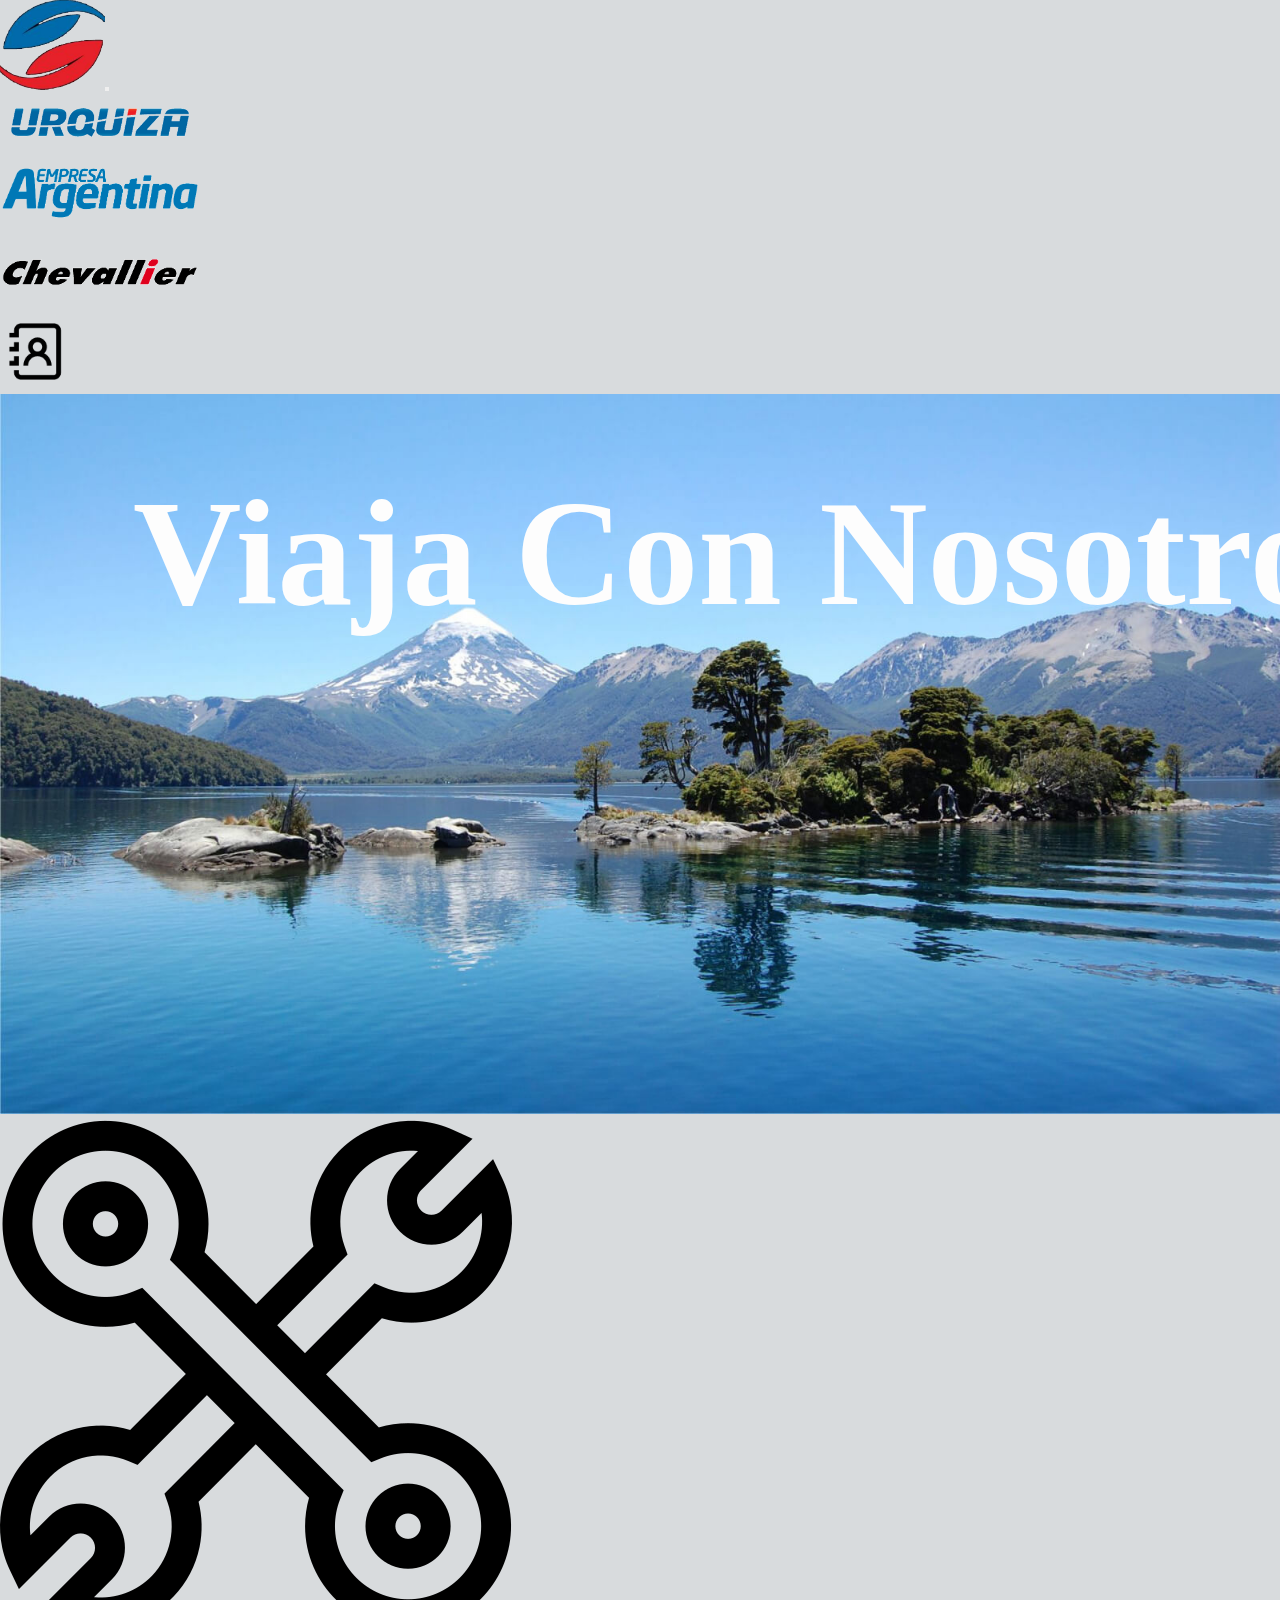
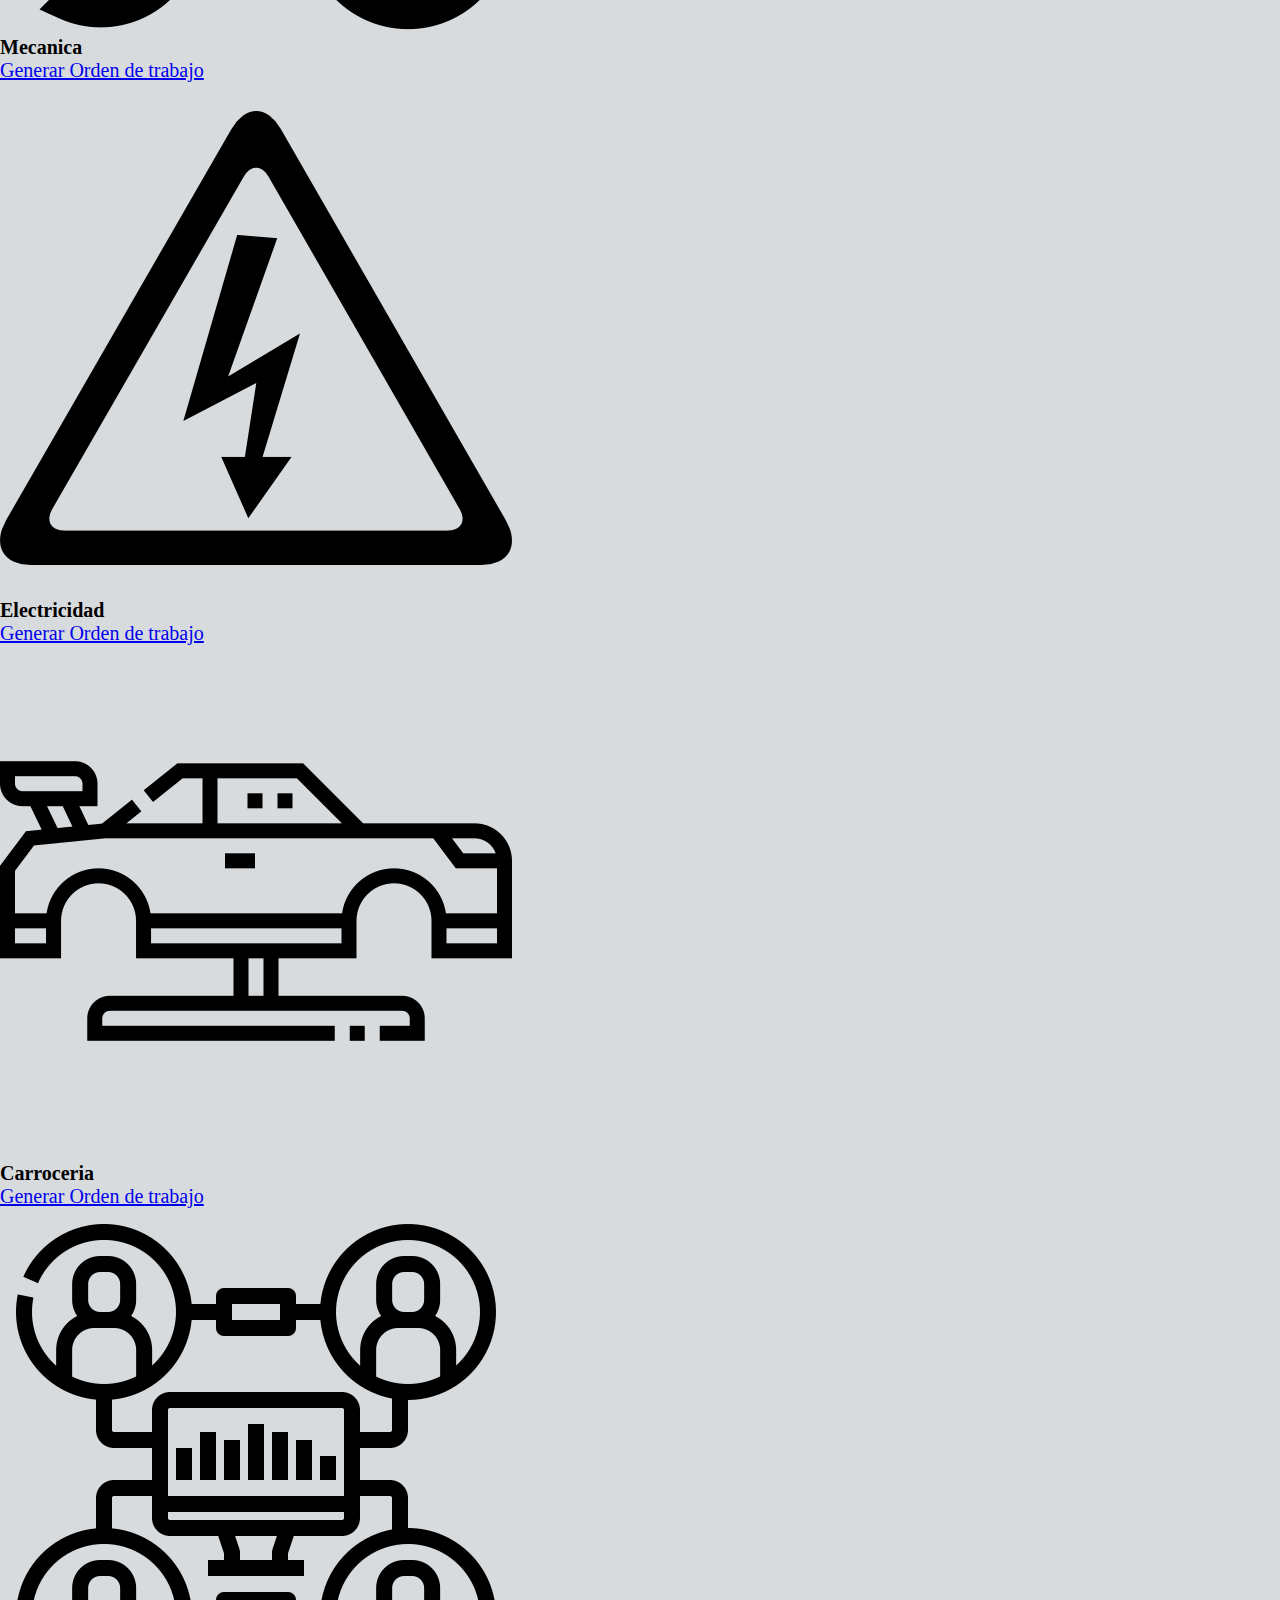
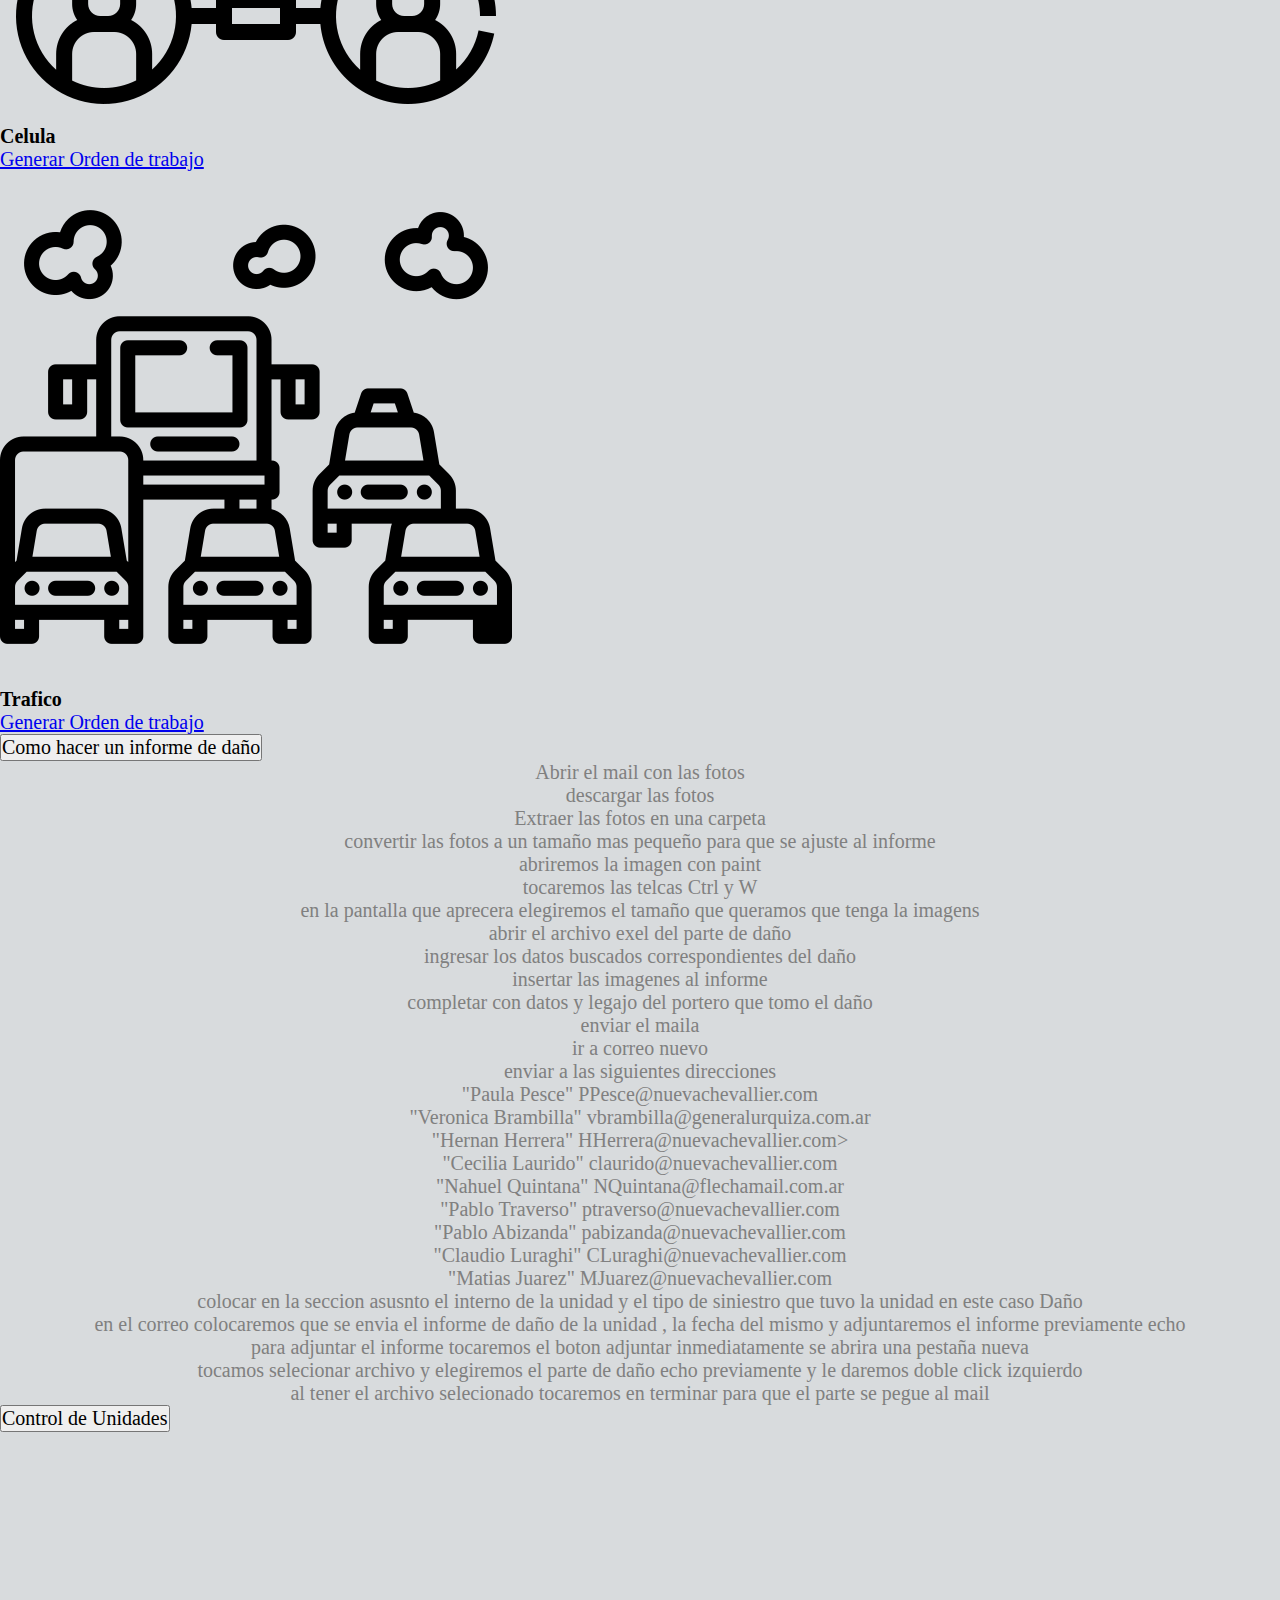
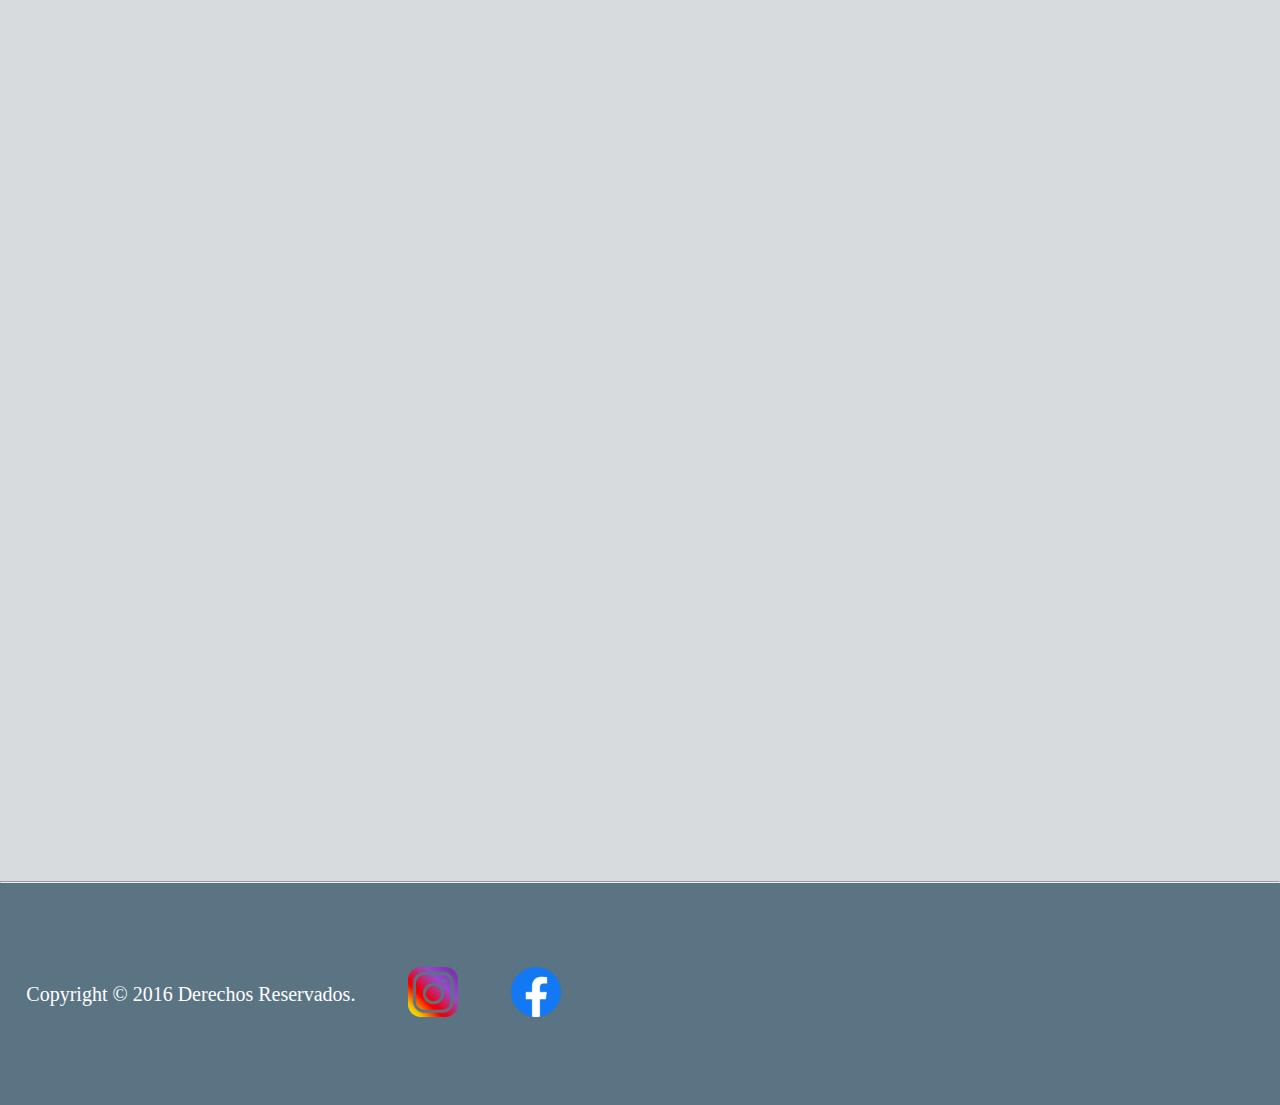
==== commit 59a46330: "creo una nueva rama para la 3 entrega" ====
--- a/index.html
+++ b/index.html
@@ -6,7 +6,7 @@
     <meta http-equiv="X-UA-Compatible" content="IE=edge">
     <meta name="viewport" content="width=device-width, initial-scale=1.0">
     <meta name="keywords" content="urquiza . chevallier , empresa argentina , transporte , vacaciones , cordoba , rosario , bariloche , santa rosa , capilla del monte ">
-    <meta name="description" content="empresas de transporte urquiza chevallier empresa argentina">
+    <meta name="description" content="empresas de transporte urquiza chevallier empresa argentina compra de pasajes">
     <link rel="stylesheet" href="https://cdnjs.cloudflare.com/ajax/libs/animate.css/4.1.1/animate.min.css" />
     <link href="https://cdn.jsdelivr.net/npm/bootstrap@5.2.0-beta1/dist/css/bootstrap.min.css" rel="stylesheet"
         integrity="sha384-0evHe/X+R7YkIZDRvuzKMRqM+OrBnVFBL6DOitfPri4tjfHxaWutUpFmBp4vmVor" crossorigin="anonymous">
@@ -33,23 +33,23 @@
                 <div class="collapse navbar-collapse  justify-content-end" id="navbarNav">
                     <ul class="navbar-nav d-flex align-items-center">
                         <li class="nav-item d-flex ">
-                            <a class="nav-link active" aria-current="page" href="./vistas/urquiza.html"><img
+                            <a class="nav-link active" aria-current="page" href="./empresas/urquiza.html"><img
                                     src="./assets/logo-urquiza.png" alt="logo urquiza"
                                     class="nav__li--logoEmpresas"></a>
                         </li>
 
                         <li class="nav-item">
-                            <a class="nav-link" href="./vistas/empresa argentina.html"><img
+                            <a class="nav-link" href="./empresas/empresa argentina.html"><img
                                     src="./assets/empresaargentina-logo.png" alt="logo empresa Argentina"
                                     class="nav__li--logoEmpresas"></a>
                         </li>
                         <li class="nav-item d-flex ">
-                            <a class="nav-link active" aria-current="page" href="./vistas/chevallier.html"><img
+                            <a class="nav-link active" aria-current="page" href="./empresas/chevallier.html"><img
                                     src="./assets/chevallier-logo.png" alt="logo urquiza"
                                     class="nav__li--logoEmpresas"></a>
                         </li>
                         <li class="nav-item">
-                            <a class="nav-link" href="./vistas/contacto.html"><img src="./assets/contacto.png"
+                            <a class="nav-link" href="./empresas/contacto.html"><img src="./assets/contacto.png"
                                     alt="logo contacto" class="nav__li--contacto"></a>
                         </li>
                     </ul>
@@ -167,12 +167,12 @@
                                     <li>convertir las fotos a un tamaño mas pequeño para que se ajuste al informe</li>
                                     <li>abriremos la imagen con paint</li>
                                     <li>tocaremos las telcas Ctrl y W </li>
-                                    <li>en la pantalla que aparecera elegiremos el tamaño que queramos que tenga la imagens</li>
+                                    <li>en la pantalla que aprecera elegiremos el tamaño que queramos que tenga la imagens</li>
                                     <li>abrir el archivo exel del parte de daño</li>
                                     <li>ingresar los datos buscados correspondientes del daño</li>
                                     <li>insertar las imagenes al informe</li>
                                     <li>completar con datos y legajo del portero que tomo el daño</li>
-                                    <li>enviar el mail
+                                    <li>enviar el maila
                                          
                                             <li>ir a correo nuevo</li>
                                             <li>enviar a las siguientes direcciones
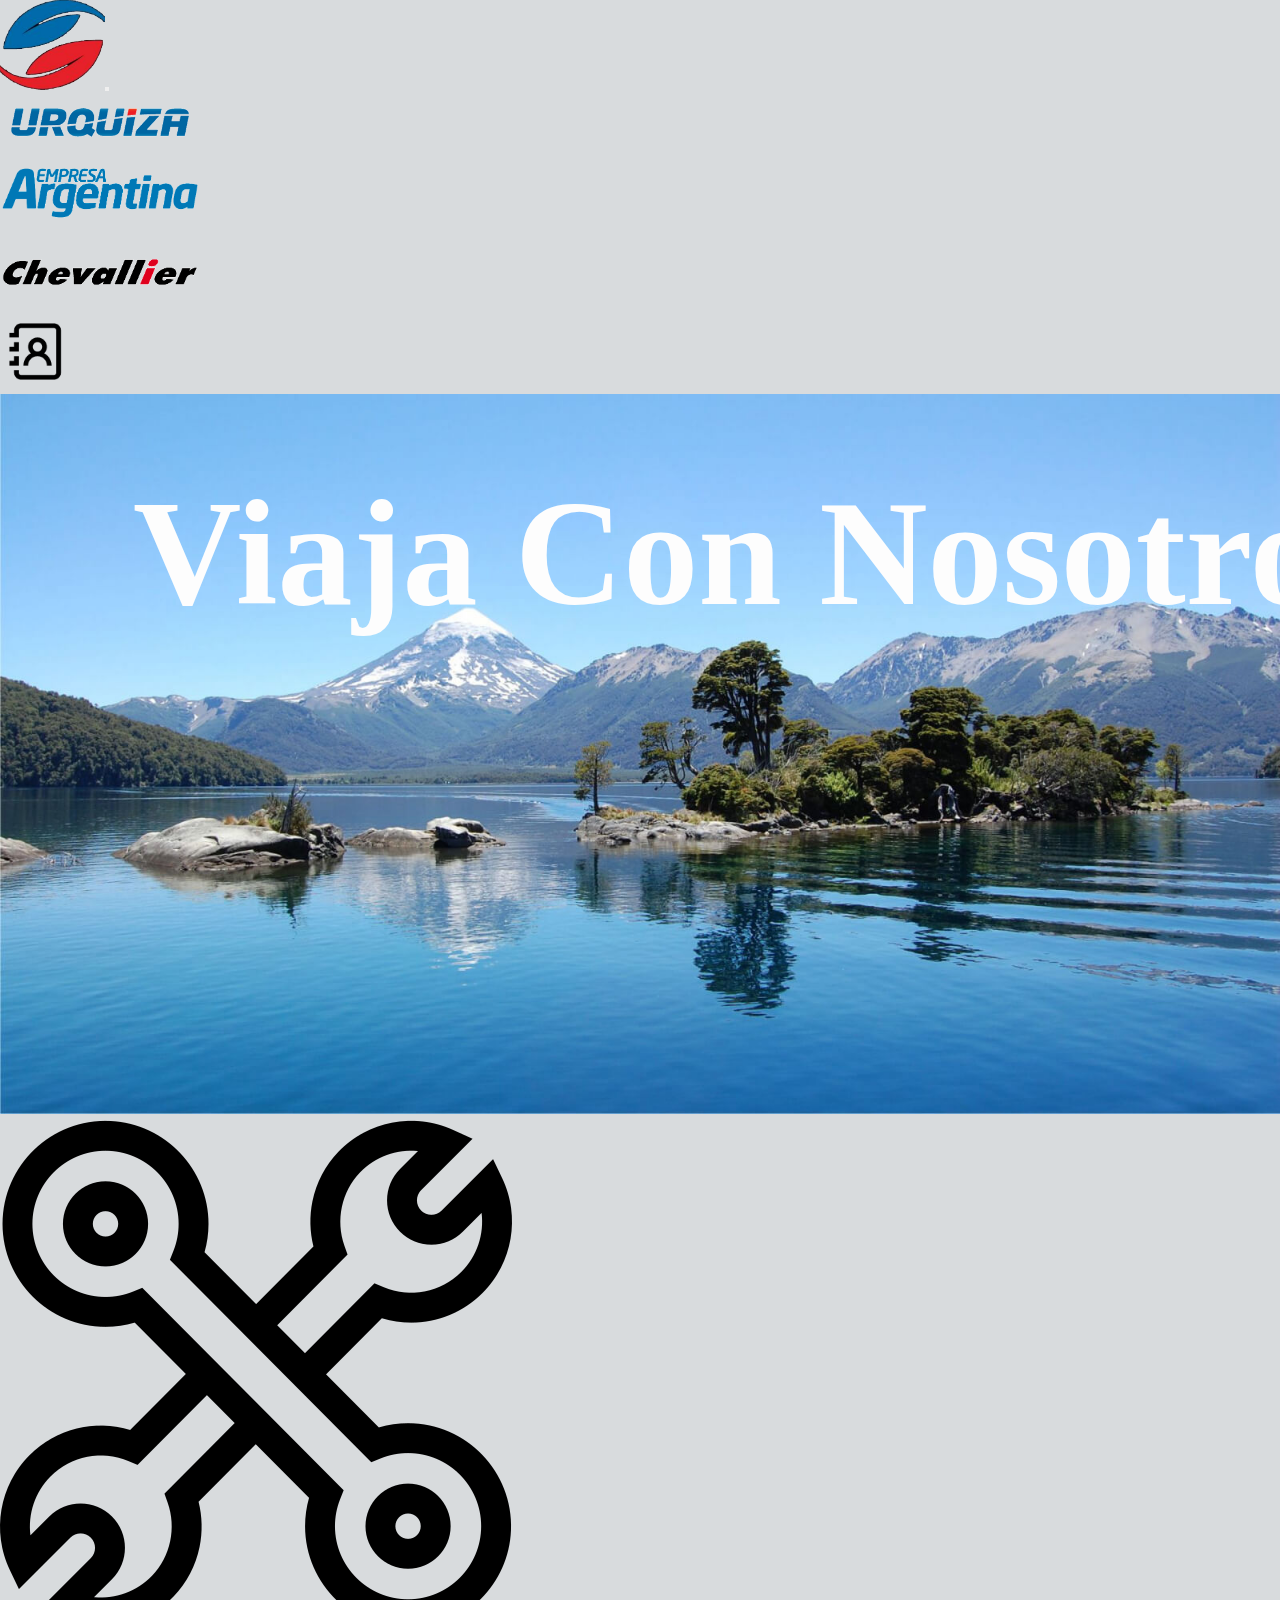
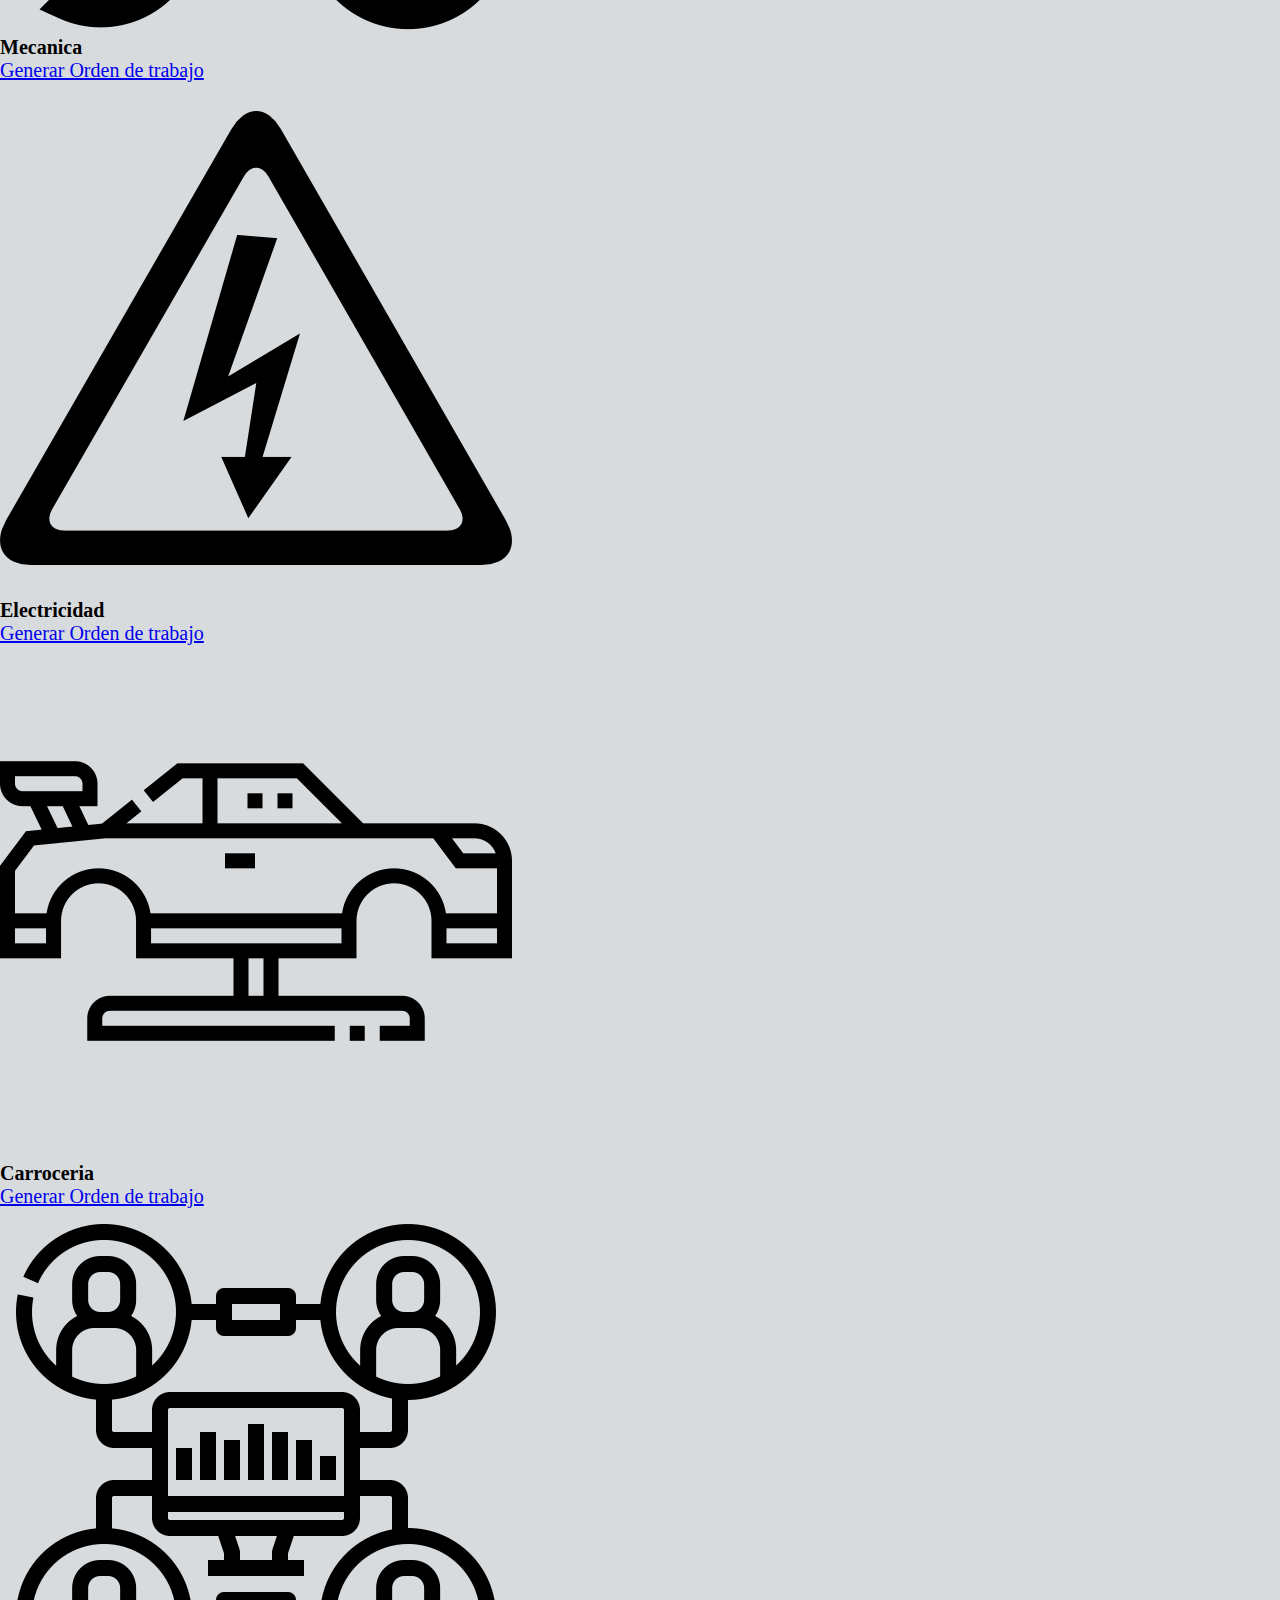
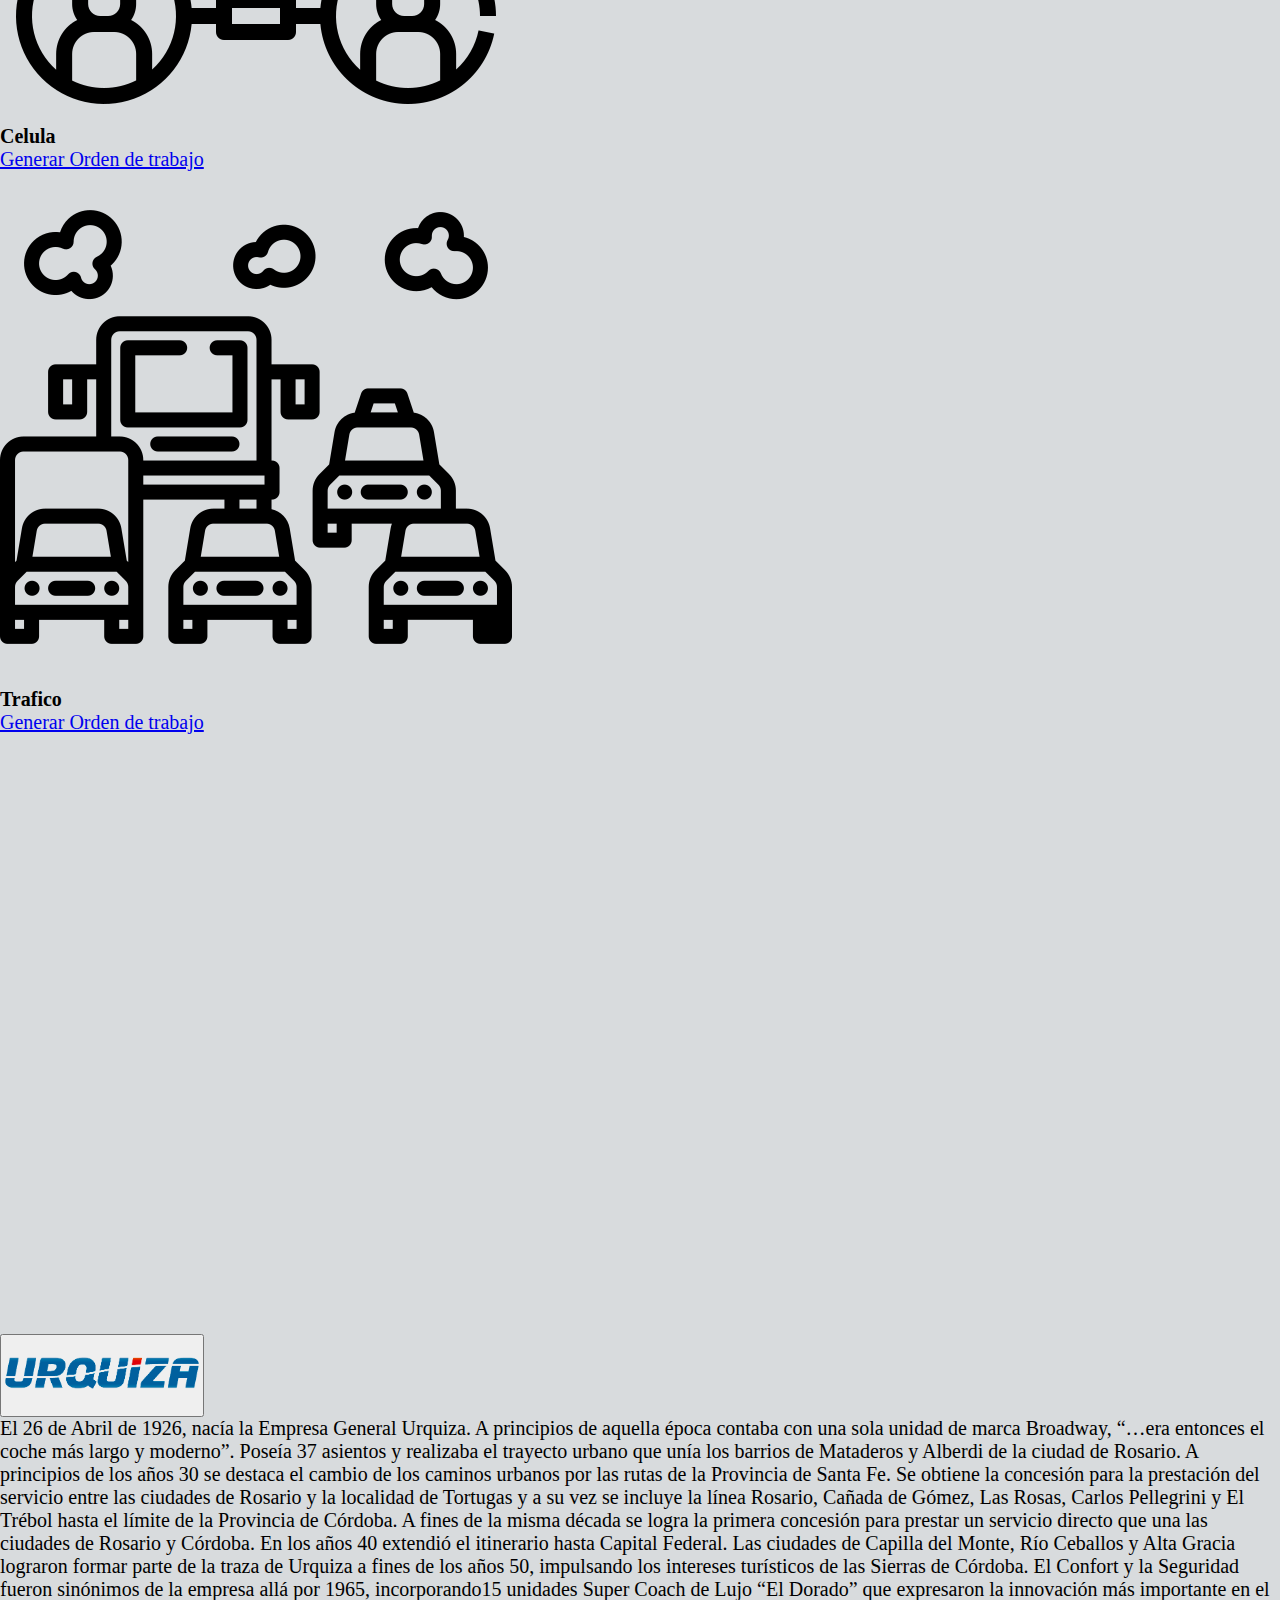
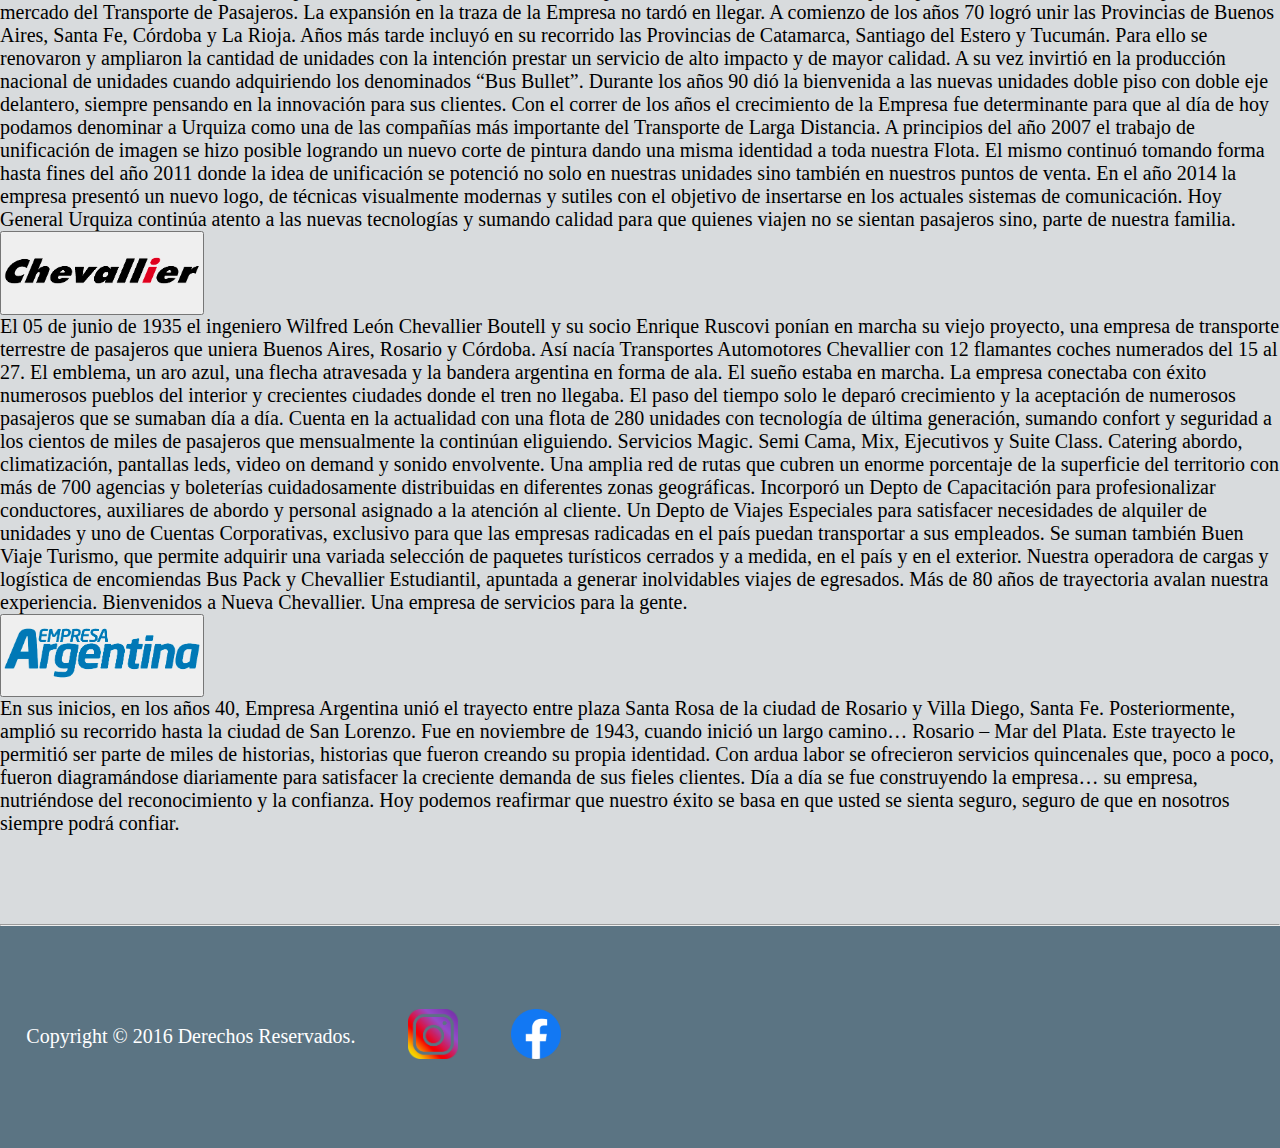
==== commit 89ec4972: "tercera entrega 1.03v" ====
--- a/index.html
+++ b/index.html
@@ -5,7 +5,8 @@
     <meta charset="UTF-8">
     <meta http-equiv="X-UA-Compatible" content="IE=edge">
     <meta name="viewport" content="width=device-width, initial-scale=1.0">
-    <meta name="keywords" content="urquiza . chevallier , empresa argentina , transporte , vacaciones , cordoba , rosario , bariloche , santa rosa , capilla del monte ">
+    <meta name="keywords"
+        content="urquiza . chevallier , empresa argentina , transporte , vacaciones , cordoba , rosario , bariloche , santa rosa , capilla del monte ">
     <meta name="description" content="empresas de transporte urquiza chevallier empresa argentina compra de pasajes">
     <link rel="stylesheet" href="https://cdnjs.cloudflare.com/ajax/libs/animate.css/4.1.1/animate.min.css" />
     <link href="https://cdn.jsdelivr.net/npm/bootstrap@5.2.0-beta1/dist/css/bootstrap.min.css" rel="stylesheet"
@@ -92,13 +93,13 @@
 
 
 
-                <div class="contenedor__titulo--imagen ">
+                <div class="contenedor__titulo--imagen  ">
                     <figure>
 
                         <img src="./assets/Bariloche walppaper.jpg" alt="micro de la empresa chevallier"
-                            class="main__div--imagenes ">
+                            class="main__div--imagenes    ">
                     </figure>
-                    <h1 class="titulo__imagen-index animate__animated animate__backInLeft ">Viaja Con Nosotros</h1>
+                    <h1 class="titulo__imagen-index animate__animated animate__backInLeft">Viaja Con Nosotros</h1>
                 </div>
 
 
@@ -149,58 +150,52 @@
 
 
                 </div>
+
+<div class="div__titulo__paralaxUno ">
+
+    
+</div>
+<div class="div__titulo__paralaxDos">
+
+</div>
+<div class="div__titulo__paralaxTres"></div>
+
+
                 <div class="accordion" id="accordionExample">
                     <div class="accordion-item">
                         <h2 class="accordion-header" id="headingOne">
                             <button class="accordion-button" type="button" data-bs-toggle="collapse"
                                 data-bs-target="#collapseOne" aria-expanded="true" aria-controls="collapseOne">
-                                Como hacer un informe de daño
+                             <img src="./assets/2urquiza-logo.png" alt="" class="nav__li--logoEmpresas">
                             </button>
                         </h2>
-                        <div id="collapseOne" class="accordion-collapse collapse" aria-labelledby="headingOne"
+                        <div id="collapseOne" class="accordion-collapse collapse show" aria-labelledby="headingOne"
                             data-bs-parent="#accordionExample">
-                            <div class="accordion-body ">
-                                <ol class="accordion__div--informe col-6 main__list">
-                                    <li>Abrir el mail con las fotos</li>
-                                    <li>descargar las fotos</li>
-                                    <li>Extraer las fotos en una carpeta</li>
-                                    <li>convertir las fotos a un tamaño mas pequeño para que se ajuste al informe</li>
-                                    <li>abriremos la imagen con paint</li>
-                                    <li>tocaremos las telcas Ctrl y W </li>
-                                    <li>en la pantalla que aprecera elegiremos el tamaño que queramos que tenga la imagens</li>
-                                    <li>abrir el archivo exel del parte de daño</li>
-                                    <li>ingresar los datos buscados correspondientes del daño</li>
-                                    <li>insertar las imagenes al informe</li>
-                                    <li>completar con datos y legajo del portero que tomo el daño</li>
-                                    <li>enviar el maila
-                                         
-                                            <li>ir a correo nuevo</li>
-                                            <li>enviar a las siguientes direcciones
-                                                
-                                                    <li>"Paula Pesce" PPesce@nuevachevallier.com</li>
-                                                    <li>"Veronica Brambilla" vbrambilla@generalurquiza.com.ar</li>
-                                                    <li>"Hernan Herrera" HHerrera@nuevachevallier.com></li>
-                                                    <li>"Cecilia Laurido" claurido@nuevachevallier.com </li>
-                                                    <li>"Nahuel Quintana" NQuintana@flechamail.com.ar</li>
-                                                    <li>"Pablo Traverso" ptraverso@nuevachevallier.com</li>
-                                                    <li>"Pablo Abizanda" pabizanda@nuevachevallier.com</li>
-                                                    <li>"Claudio Luraghi" CLuraghi@nuevachevallier.com</li>
-                                                    <li>"Matias Juarez" MJuarez@nuevachevallier.com</li>
-                                                
-                                            <li>colocar en la seccion asusnto el interno de la unidad y el tipo de
-                                                siniestro que tuvo la unidad en este caso Daño</li>
-                                            <li>en el correo colocaremos que se envia el informe de daño de la unidad ,
-                                                la fecha del mismo y adjuntaremos el informe previamente echo</li>
-                                            <li> para adjuntar el informe tocaremos el boton adjuntar inmediatamente se
-                                                abrira una pestaña nueva</li>
-                                            <li>tocamos selecionar archivo y elegiremos el parte de daño echo
-                                                previamente y le daremos doble click izquierdo</li>
-                                            <li>al tener el archivo selecionado tocaremos en terminar para que el parte
-                                                se pegue al mail</li>
-                                        
-                                    </li>
-
-                                </ol>
+                            <div class="accordion-body">
+                              <p>
+
+                                  El 26 de Abril de 1926, nacía la Empresa General Urquiza. A principios de aquella época contaba con una sola unidad de marca Broadway, “…era entonces el coche más largo y moderno”. Poseía 37 asientos y realizaba el trayecto urbano que unía los barrios de Mataderos y Alberdi de la ciudad de Rosario.
+                                  
+                                  A principios de los años 30 se destaca el cambio de los caminos urbanos por las rutas de la Provincia de Santa Fe. Se obtiene la concesión para la prestación del servicio entre las ciudades de Rosario y la localidad de Tortugas y a su vez se incluye la línea Rosario, Cañada de Gómez, Las Rosas, Carlos Pellegrini y El Trébol hasta el límite de la Provincia de Córdoba.
+                                  
+                                  A fines de la misma década se logra la primera concesión para prestar un servicio directo que una las ciudades de Rosario y Córdoba.
+                                  
+                                En los años 40 extendió el itinerario hasta Capital Federal. Las ciudades de Capilla del Monte, Río Ceballos y Alta Gracia lograron formar parte de la traza de Urquiza a fines de los años 50, impulsando los intereses turísticos de las Sierras de Córdoba. El Confort y la Seguridad fueron sinónimos de la empresa allá por 1965, incorporando15 unidades Super Coach de Lujo “El Dorado” que expresaron la innovación más importante en el mercado del Transporte de Pasajeros.
+                                
+                                La expansión en la traza de la Empresa no tardó en llegar. A comienzo de los años 70 logró unir las Provincias de Buenos Aires, Santa Fe, Córdoba y La Rioja.
+                                
+                                Años más tarde incluyó en su  recorrido las Provincias de Catamarca, Santiago del Estero y Tucumán. Para ello se renovaron y ampliaron la cantidad de unidades con la intención prestar un servicio de alto impacto y de mayor calidad. A su vez invirtió en la producción nacional de unidades cuando adquiriendo los denominados “Bus Bullet”.
+                                
+                                Durante los años 90 dió la bienvenida a las nuevas unidades doble piso con doble eje delantero, siempre pensando en la innovación para sus clientes.
+                                
+                                Con el correr de los años el crecimiento de la Empresa fue determinante para que al día de hoy podamos denominar a Urquiza como una de las compañías más importante del Transporte de Larga Distancia.
+                                
+                                A principios del año 2007 el trabajo de unificación de imagen se hizo posible logrando un nuevo corte de pintura dando una misma identidad a toda nuestra Flota. El mismo continuó tomando forma hasta fines del año 2011 donde la idea de unificación se potenció no solo en nuestras unidades sino también en nuestros puntos de venta. En el año 2014 la empresa presentó un nuevo logo, de técnicas visualmente modernas y sutiles con el objetivo de insertarse en los actuales sistemas de comunicación.
+                                
+                                Hoy General Urquiza continúa atento a las nuevas tecnologías y sumando calidad para que quienes viajen no se sientan pasajeros sino, parte de nuestra familia.
+                                
+                            </p>
+                                
                             </div>
                         </div>
                     </div>
@@ -208,30 +203,50 @@
                         <h2 class="accordion-header" id="headingTwo">
                             <button class="accordion-button collapsed" type="button" data-bs-toggle="collapse"
                                 data-bs-target="#collapseTwo" aria-expanded="false" aria-controls="collapseTwo">
-                                Control de Unidades
+                                <img src="./assets/chevallier-logo.png" alt="" class="nav__li--logoEmpresas">
                             </button>
                         </h2>
                         <div id="collapseTwo" class="accordion-collapse collapse" aria-labelledby="headingTwo"
                             data-bs-parent="#accordionExample">
                             <div class="accordion-body">
-                                <iframe class="accordion_div--control " width="560" height="315" src="https://www.youtube.com/embed/RJIiFIWrXUc"
-                                    title="YouTube video player" frameborder="0"
-                                    allow="accelerometer; autoplay; clipboard-write; encrypted-media; gyroscope; picture-in-picture"
-                                    allowfullscreen></iframe>
-                                <iframe class="accordion_div--control " width="560" height="315" src="https://www.youtube.com/embed/pWi-H2xmDMs"
-                                    title="YouTube video player" frameborder="0"
-                                    allow="accelerometer; autoplay; clipboard-write; encrypted-media; gyroscope; picture-in-picture"
-                                    allowfullscreen></iframe>
-                                <iframe class="accordion_div--control " width="560" height="315" src="https://www.youtube.com/embed/S9USbWqzhtk"
-                                    title="YouTube video player" frameborder="0"
-                                    allow="accelerometer; autoplay; clipboard-write; encrypted-media; gyroscope; picture-in-picture"
-                                    allowfullscreen></iframe>
+                                <p>
+                                    El 05 de junio de 1935 el ingeniero Wilfred León Chevallier Boutell y su socio Enrique Ruscovi ponían en marcha su viejo proyecto, una empresa de transporte terrestre de pasajeros que uniera Buenos Aires, Rosario y Córdoba.
+                                    
+                                    Así nacía Transportes Automotores Chevallier con 12 flamantes coches numerados del 15 al 27. El emblema, un aro azul, una flecha atravesada y la bandera argentina en forma de ala.
+                                    
+                                    El sueño estaba en marcha. La empresa conectaba con éxito numerosos pueblos del interior y crecientes ciudades donde el tren no llegaba. El paso del tiempo solo le deparó crecimiento y la aceptación de numerosos pasajeros que se sumaban día a día.
+                                    
+                                    Cuenta en la actualidad con una flota de 280 unidades con tecnología de última generación, sumando confort y seguridad a los cientos de miles de pasajeros que mensualmente la continúan eliguiendo.
+                                    
+                                    Servicios Magic. Semi Cama, Mix, Ejecutivos y Suite Class. Catering abordo, climatización, pantallas leds, video on demand y sonido envolvente.
+                                    
+                                    Una amplia red de rutas que cubren un enorme porcentaje de la superficie del territorio con más de 700 agencias y boleterías cuidadosamente distribuidas en diferentes zonas geográficas.
+                                    
+                                    Incorporó un Depto de Capacitación para profesionalizar conductores, auxiliares de abordo y personal asignado a la atención al cliente. Un Depto de Viajes Especiales para satisfacer necesidades de alquiler de unidades y uno de Cuentas Corporativas, exclusivo para que las empresas radicadas en el país puedan transportar a sus empleados. Se suman también Buen Viaje Turismo, que permite adquirir una variada selección de paquetes turísticos cerrados y a medida, en el país y en el exterior. Nuestra operadora de cargas y logística de encomiendas Bus Pack y Chevallier Estudiantil, apuntada a generar inolvidables viajes de egresados.
+                                    Más de 80 años de trayectoria avalan nuestra experiencia.
+                                    Bienvenidos a Nueva Chevallier. Una empresa de servicios para la gente.</p>
                             </div>
                         </div>
                     </div>
-                  
-                </div>
-
+                    <div class="accordion-item">
+                        <h2 class="accordion-header" id="headingThree">
+                            <button class="accordion-button collapsed" type="button" data-bs-toggle="collapse"
+                                data-bs-target="#collapseThree" aria-expanded="false" aria-controls="collapseThree">
+                                <img src="./assets/empresaargentina-logo.png" alt="" class="nav__li--logoEmpresas">
+                            </button>
+                        </h2>
+                        <div id="collapseThree" class="accordion-collapse collapse" aria-labelledby="headingThree"
+                            data-bs-parent="#accordionExample">
+                            <div class="accordion-body">
+                                <p>En sus inicios, en los años 40, Empresa Argentina unió el trayecto entre plaza Santa Rosa de la ciudad de Rosario y Villa Diego, Santa Fe. Posteriormente, amplió su recorrido hasta la ciudad de San Lorenzo.
+                                    Fue en noviembre de 1943, cuando inició un largo camino… Rosario – Mar del Plata. Este trayecto le permitió ser parte de miles
+                                    de historias, historias que fueron creando su propia identidad.
+                                    Con ardua labor se ofrecieron servicios quincenales que, poco a poco, fueron diagramándose diariamente para satisfacer la creciente demanda de sus fieles clientes. Día a día se fue construyendo la empresa… su empresa, nutriéndose del reconocimiento y la confianza.
+                                    Hoy podemos reafirmar que nuestro éxito se basa en que usted se sienta seguro, seguro de que en nosotros siempre podrá confiar.</p>
+                            </div>
+                        </div>
+                    </div>
+                </div>
 
 
 
@@ -270,4 +285,4 @@
 
 </body>
 
-</html>
+</html>--- a/css/style.css
+++ b/css/style.css
@@ -99,6 +99,30 @@
 
 
 */
+.main__list {
+  color: grey;
+  text-align: center;
+  margin: auto;
+  width: 50;
+  font-family: fantasy;
+}
+
+.titulo_contacto--huno {
+  font-size: 150px;
+  color: rgb(126, 119, 119);
+  font-weight: 500;
+  text-transform: uppercase;
+  text-align: start;
+}
+
+.titulo_contacto--hdos {
+  font-size: 100px;
+  color: blue;
+  font-weight: 400;
+  text-transform: uppercase;
+  text-align: start;
+}
+
 .titulo__imagen, .titulo__imagen-index, .titulo__imagen-urquiza, .titulo__imagen-chevallier, .titulo__imagen-argentina {
   position: absolute;
   top: 10%;
@@ -243,6 +267,30 @@
   font-size: 150px;
 }
 
+.div__titulo__paralaxUno {
+  background: url(../assets/2urquiza-logo.png) no-repeat center center;
+  height: 200px;
+  background-attachment: fixed;
+}
+
+.div__titulo__paralaxDos {
+  background: url(../assets/chevallier-logo.png) no-repeat center center;
+  height: 200px;
+  background-attachment: fixed;
+}
+
+.div__titulo__paralaxTres {
+  background: url(../assets/empresaargentina-logo.png) no-repeat center center;
+  height: 200px;
+  background-attachment: fixed;
+}
+
+.titulo__secundario {
+  color: red;
+  font-size: 100px;
+  text-align: center;
+}
+
 .main__list {
   color: grey;
   text-align: center;
@@ -276,6 +324,7 @@
 }
 
 /*simepre usar esta propiedad para resetar el css predeterminado de la pagina*/
+/*CLASES*/
 body {
   background-color: rgb(216, 219, 221);
   display: grid;
@@ -297,13 +346,23 @@
   height: 100%;
 }
 
-/*CLASES*/
 .logo {
   width: 100px;
 }
-
-.logo:hover,
-.nav__li--logoEmpresas:hover,
+.logo:hover {
+  transform: scale(1.1);
+}
+
+.nav__li--logoEmpresas {
+  width: 200px;
+}
+.nav__li--logoEmpresas:hover {
+  transform: scale(1.1);
+}
+
+.nav__li--contacto {
+  width: 75px;
+}
 .nav__li--contacto:hover {
   transform: scale(1.1);
 }
@@ -323,14 +382,6 @@
   display: inline;
   font-size: 30px;
   margin: 40px 40px;
-}
-
-.nav__li--contacto {
-  width: 75px;
-}
-
-.nav__li--logoEmpresas {
-  width: 200px;
 }
 
 .main {
@@ -365,9 +416,6 @@
 .main__div__taller--index {
   gap: 10px;
   margin: auto;
-  /* display: flex; */
-  /* flex-direction: row; */
-  /* justify-content: center; */
   display: grid;
   grid-template-columns: 1fr 1fr;
   justify-items: center;
@@ -390,7 +438,6 @@
 .footer__logo--redes {
   width: 50px;
 }
-
 .footer__logo--redes:hover {
   transform: scale(2.5);
 }
@@ -413,7 +460,6 @@
   border-color: black;
   border-radius: 1em;
   font-family: fantasy;
-  /* margin: auto; */
   display: flex;
   flex-direction: column;
   align-items: stretch;
@@ -520,6 +566,10 @@
 
 .section__formulario {
   margin: 2rem;
+}
+
+.efecto__paralax {
+  background-attachment: fixed;
 }
 
 /*RESPONSIVE*/
@@ -577,9 +627,6 @@
 
   .main__div__taller--index {
     margin: auto;
-    /* display: flex; */
-    /* flex-direction: row; */
-    /* justify-content: center; */
     display: grid;
     grid-template-columns: 1fr;
     justify-items: center;
@@ -590,6 +637,27 @@
     display: none;
   }
 }
+.div__titulo__paralaxUno {
+  background: url(../assets/2urquiza-logo.png) no-repeat center center;
+  height: 200px;
+  background-size: 80%;
+  background-attachment: fixed;
+}
+
+.div__titulo__paralaxDos {
+  background: url(../assets/chevallier-logo.png) no-repeat center center;
+  height: 200px;
+  background-size: 80%;
+  background-attachment: fixed;
+}
+
+.div__titulo__paralaxTres {
+  background: url(../assets/empresaargentina-logo.png) no-repeat center center;
+  height: 200px;
+  background-size: 80%;
+  background-attachment: fixed;
+}
+
 @media screen and (max-width: 768px) {
   .contenedor__titulo--imagen {
     position: relative;
@@ -604,9 +672,6 @@
 
   .main__div__taller--index {
     margin: auto;
-    /* display: flex; */
-    /* flex-direction: row; */
-    /* justify-content: center; */
     display: grid;
     grid-template-columns: 1fr;
     justify-items: center;
@@ -636,9 +701,6 @@
 
   .main__div__taller--index {
     margin: auto;
-    /* display: flex; */
-    /* flex-direction: row; */
-    /* justify-content: center; */
     display: grid;
     grid-template-columns: 1fr;
     width: 70vh;
@@ -686,9 +748,6 @@
   .main__div__taller--index {
     gap: 10px;
     margin: auto;
-    /* display: flex; */
-    /* flex-direction: row; */
-    /* justify-content: center; */
     display: grid;
     grid-template-columns: 1fr;
     width: 70vh;
@@ -707,7 +766,6 @@
     color: white;
     background-color: rgb(91, 116, 131);
     margin-bottom: 0px;
-    /*pruba*/
     position: static;
     left: 0;
     bottom: 0;
